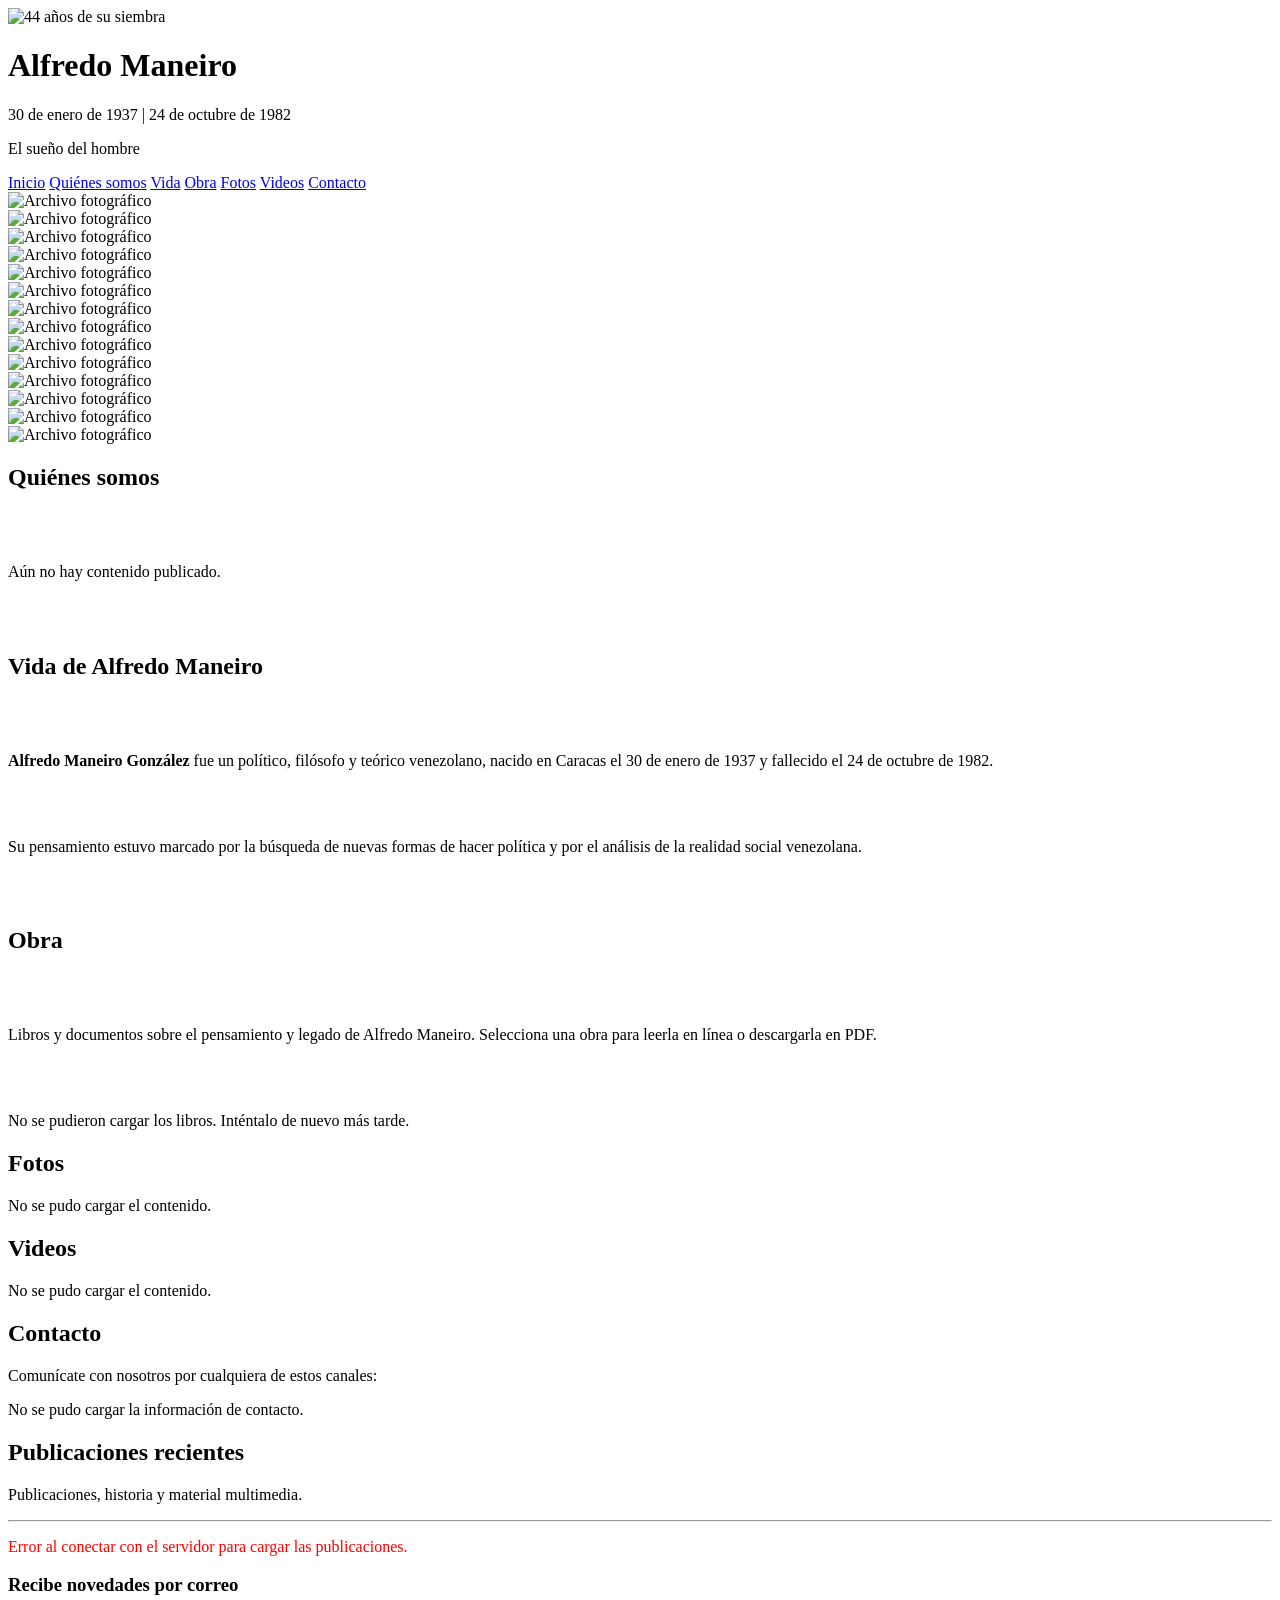
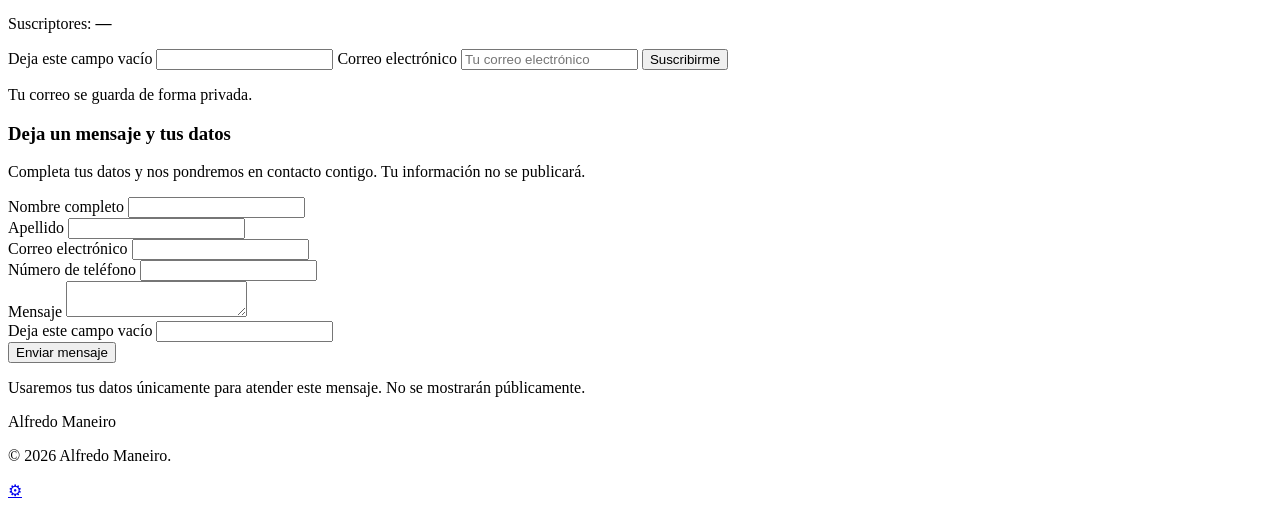
==== index.html @ b064eb0d "Add PDF library to Obras on Render branch" ====
<!DOCTYPE html>
<html lang="es">
<head>
    <meta charset="UTF-8">
    <meta name="viewport" content="width=device-width, initial-scale=1.0">
    <meta name="description" content="Vida, obra, pensamiento y legado de Alfredo Maneiro. Biografía, publicaciones y archivos multimedia.">
    <title>Alfredo Maneiro</title>
    <link rel="canonical" href="https://alfredomaneiro.org.ve/">
    <meta property="og:type" content="website">
    <meta property="og:site_name" content="Alfredo Maneiro">
    <meta property="og:title" content="Alfredo Maneiro">
    <meta property="og:description" content="Vida, obra, pensamiento y legado de Alfredo Maneiro. Biografía, publicaciones y archivos multimedia.">
    <meta property="og:url" content="https://alfredomaneiro.org.ve/">
    <meta property="og:image" content="https://alfredomaneiro.org.ve/assets/logo_siembra.jpeg">
    <meta name="twitter:card" content="summary">
    <meta name="twitter:title" content="Alfredo Maneiro">
    <meta name="twitter:description" content="Vida, obra, pensamiento y legado de Alfredo Maneiro. Biografía, publicaciones y archivos multimedia.">
    <meta name="twitter:image" content="https://alfredomaneiro.org.ve/assets/logo_siembra.jpeg">
    <script type="application/ld+json">
    {
        "@context": "https://schema.org",
        "@type": "WebSite",
        "name": "Alfredo Maneiro",
        "url": "https://alfredomaneiro.org.ve/"
    }
    </script>
    <link rel="stylesheet" href="/assets/style.css">
</head>
<body>
    <header class="header-institucional">
        <img class="header-logo" src="/assets/logo_siembra.jpeg" alt="44 años de su siembra">
        <div class="header-contenido">
            <h1>Alfredo Maneiro</h1>
            <p>30 de enero de 1937 | 24 de octubre de 1982</p>
            <p class="header-lema">El sueño del hombre</p>
        </div>
    </header>

    <nav class="menu-navegacion" aria-label="Navegación principal">
        <a href="#inicio" class="tab-activo" onclick="activarTab(this); navegarSeccion(''); return false;">Inicio</a>
        <a href="#quienes-somos" onclick="activarTab(this); navegarSeccion('quienes-somos'); return false;">Quiénes somos</a>
        <a href="#vida" onclick="activarTab(this); navegarSeccion('vida'); return false;">Vida</a>
        <a href="#obra" onclick="activarTab(this); navegarSeccion('obra'); return false;">Obra</a>
        <a href="#fotos" onclick="activarTab(this); navegarSeccion('fotos'); return false;">Fotos</a>
        <a href="#videos" onclick="activarTab(this); navegarSeccion('videos'); return false;">Videos</a>
        <a href="#contacto-seccion" onclick="activarTab(this); navegarSeccion('contacto-seccion'); return false;">Contacto</a>
    </nav>

    <div class="carrusel-container" aria-label="Archivo fotográfico">
        <div class="carrusel-track">
            <div class="foto-caja"><img src="/assets/neiro1.jpeg" alt="Archivo fotográfico"></div>
            <div class="foto-caja"><img src="/assets/maneiro2.jpeg" alt="Archivo fotográfico"></div>
            <div class="foto-caja"><img src="/assets/maneiro3.jpeg" alt="Archivo fotográfico"></div>
            <div class="foto-caja"><img src="/assets/maneiro4.jpeg" alt="Archivo fotográfico"></div>
            <div class="foto-caja"><img src="/assets/maneiro5.jpeg" alt="Archivo fotográfico"></div>
            <div class="foto-caja"><img src="/assets/maneiro7.jpeg" alt="Archivo fotográfico"></div>
            <div class="foto-caja"><img src="/assets/maneiro8.jpeg" alt="Archivo fotográfico"></div>
            <div class="foto-caja"><img src="/assets/neiro1.jpeg" alt="Archivo fotográfico"></div>
            <div class="foto-caja"><img src="/assets/maneiro2.jpeg" alt="Archivo fotográfico"></div>
            <div class="foto-caja"><img src="/assets/maneiro3.jpeg" alt="Archivo fotográfico"></div>
            <div class="foto-caja"><img src="/assets/maneiro4.jpeg" alt="Archivo fotográfico"></div>
            <div class="foto-caja"><img src="/assets/maneiro5.jpeg" alt="Archivo fotográfico"></div>
            <div class="foto-caja"><img src="/assets/maneiro7.jpeg" alt="Archivo fotográfico"></div>
            <div class="foto-caja"><img src="/assets/maneiro8.jpeg" alt="Archivo fotográfico"></div>
        </div>
    </div>

    <section id="quienes-somos" class="seccion-fija">
        <div class="seccion-header"><h2>Quiénes somos</h2></div>
        <div id="contenido-quienes-somos" class="contenido-seccion" style="white-space:pre-wrap;">
            <p>Aún no hay contenido publicado.</p>
        </div>
    </section>

    <section id="vida" class="seccion-fija">
        <div class="seccion-header"><h2>Vida de Alfredo Maneiro</h2></div>
        <div id="contenido-vida" class="contenido-seccion" style="white-space:pre-wrap;">
            <p><strong>Alfredo Maneiro González</strong> fue un político, filósofo y teórico venezolano, nacido en Caracas el 30 de enero de 1937 y fallecido el 24 de octubre de 1982.</p>
            <p>Su pensamiento estuvo marcado por la búsqueda de nuevas formas de hacer política y por el análisis de la realidad social venezolana.</p>
        </div>
    </section>

    <section id="obra" class="seccion-fija">
        <div class="seccion-header"><h2>Obra</h2></div>
        <div id="contenido-obra" class="contenido-seccion" style="white-space:pre-wrap;">
            <p>Libros y documentos sobre el pensamiento y legado de Alfredo Maneiro. Selecciona una obra para leerla en línea o descargarla en PDF.</p>
        </div>
        <div id="lista-obras-pdf" class="lista-obras-pdf" aria-live="polite">
            <p class="mensaje-vacio">Cargando libros PDF...</p>
        </div>
    </section>

    <section id="fotos" class="seccion-fija">
        <div class="seccion-header"><h2>Fotos</h2></div>
        <div id="galeria-fotos" class="galeria-fotos"></div>
    </section>

    <section id="videos" class="seccion-fija">
        <div class="seccion-header"><h2>Videos</h2></div>
        <div id="galeria-videos" class="galeria-videos"></div>
    </section>

    <section id="contacto-seccion" class="seccion-fija">
        <div class="seccion-header"><h2>Contacto</h2></div>
        <p class="contacto-intro">Comunícate con nosotros por cualquiera de estos canales:</p>
        <div id="contacto-canales" class="contacto-canales" aria-live="polite">
            <p class="mensaje-vacio">Cargando canales de contacto...</p>
        </div>
    </section>

    <main id="inicio" class="contenido-principal active">
        <section class="seccion-publicaciones">
            <h2>Publicaciones recientes</h2>
            <p class="bienvenida">Publicaciones, historia y material multimedia.</p>
            <hr class="divisor">
            <div id="contenedor-noticias-admin">
                <p class="mensaje-vacio">Cargando publicaciones...</p>
            </div>
            <section class="suscripcion-seccion" aria-labelledby="titulo-suscripcion">
                <div class="suscripcion-texto">
                    <h3 id="titulo-suscripcion">Recibe novedades por correo</h3>
                    <p>Suscriptores: <strong id="total-suscriptores">...</strong></p>
                </div>
                <form id="form-suscripcion" class="form-suscripcion">
                    <label class="campo-oculto" for="sitio-web-suscripcion">Deja este campo vacío</label>
                    <input id="sitio-web-suscripcion" name="sitio-web" type="text" tabindex="-1" autocomplete="off" class="campo-oculto" aria-hidden="true">
                    <label class="campo-oculto" for="email-suscripcion">Correo electrónico</label>
                    <input id="email-suscripcion" name="email" type="email" placeholder="Tu correo electrónico" autocomplete="email" maxlength="254" required>
                    <button type="submit" class="btn-suscribir">Suscribirme</button>
                </form>
                <p class="nota-privacidad-suscripcion">Tu correo se guarda de forma privada.</p>
                <p id="estado-suscripcion" class="estado-suscripcion" aria-live="polite"></p>
            </section>
            <div class="formulario-contacto">
                <h3>Deja un mensaje y tus datos</h3>
                <p class="formulario-contacto-intro">Completa tus datos y nos pondremos en contacto contigo. Tu información no se publicará.</p>
                <form id="form-mensaje-contacto" class="form-mensaje-contacto">
                    <div class="campo-mensaje-contacto">
                        <label for="contacto-nombre-completo">Nombre completo</label>
                        <input id="contacto-nombre-completo" name="nombre_completo" type="text" autocomplete="name" maxlength="120" required>
                    </div>
                    <div class="campo-mensaje-contacto">
                        <label for="contacto-apellido">Apellido</label>
                        <input id="contacto-apellido" name="apellido" type="text" autocomplete="family-name" maxlength="100" required>
                    </div>
                    <div class="campo-mensaje-contacto">
                        <label for="contacto-email-visitante">Correo electrónico</label>
                        <input id="contacto-email-visitante" name="email" type="email" autocomplete="email" maxlength="254" required>
                    </div>
                    <div class="campo-mensaje-contacto">
                        <label for="contacto-telefono">Número de teléfono</label>
                        <input id="contacto-telefono" name="telefono" type="tel" autocomplete="tel" maxlength="32" required>
                    </div>
                    <div class="campo-mensaje-contacto campo-mensaje-contacto-ancho">
                        <label for="contacto-mensaje-visitante">Mensaje</label>
                        <textarea id="contacto-mensaje-visitante" name="mensaje" maxlength="3000" required></textarea>
                    </div>
                    <div class="campo-trampa-contacto" aria-hidden="true">
                        <label for="contacto-sitio-web">Deja este campo vacío</label>
                        <input id="contacto-sitio-web" name="sitio_web" type="text" tabindex="-1" autocomplete="off">
                    </div>
                    <button type="submit" class="btn-enviar-mensaje">Enviar mensaje</button>
                </form>
                <p id="estado-mensaje-contacto" class="estado-mensaje-contacto" aria-live="polite"></p>
                <p class="nota-privacidad-contacto">Usaremos tus datos únicamente para atender este mensaje. No se mostrarán públicamente.</p>
            </div>
        </section>
    </main>

    <footer class="footer-institucional">
        <div class="footer-container">
            <div class="footer-info">
                <p class="marca-nombre">Alfredo Maneiro</p>
                <p>&copy; 2026 Alfredo Maneiro.</p>
            </div>
        </div>
    </footer>

    <a href="/admin" class="btn-flotante-admin" title="Panel de administración" aria-label="Panel de administración">⚙</a>

    <script src="https://cdn.jsdelivr.net/npm/@supabase/supabase-js@2"></script>
    <!-- SCRIPT DE JAVASCRIPT -->
    <script>
        function navegarSeccion(hash) {
            var secciones = document.querySelectorAll('.seccion-fija');
            var mainContent = document.querySelector('.contenido-principal');
            var carrusel = document.querySelector('.carrusel-container');
            var seccionEncontrada = false;

            secciones.forEach(function(s) {
                if (s.id === hash) {
                    s.classList.add('active');
                    seccionEncontrada = true;
                } else {
                    s.classList.remove('active');
                }
            });

            if (!seccionEncontrada) {
                if (mainContent) mainContent.classList.add('active');
                if (carrusel) carrusel.style.display = 'block';
            } else {
                if (mainContent) mainContent.classList.remove('active');
                if (carrusel) carrusel.style.display = 'none';
            }

            if (seccionEncontrada) {
                var sec = document.getElementById(hash);
                if (sec) sec.scrollIntoView({ behavior: 'smooth' });
            }
        }

        function activarTab(element) {
            document.querySelectorAll('.menu-navegacion a').forEach(function(a) {
                a.classList.remove('tab-activo');
            });
            element.classList.add('tab-activo');
        }

        var tiposReaccion = ['like', 'love', 'haha', 'wow', 'sad', 'angry'];
        var emojisReaccion = { like: '👍', love: '❤️', haha: '😂', wow: '😮', sad: '😢', angry: '😡' };
        var labelsReaccion = { like: 'Me gusta', love: 'Me encanta', haha: 'Me divierte', wow: 'Me sorprende', sad: 'Me entristece', angry: 'Me enoja' };

        function cargarReacciones(postId) {
            var key = 'post_' + postId + '_reacciones';
            var defaults = {};
            tiposReaccion.forEach(function(t) { defaults[t] = 0; });
            defaults.userReaccion = null;
            return Object.assign(defaults, JSON.parse(localStorage.getItem(key) || '{}'));
        }

        function guardarReacciones(postId, data) {
            localStorage.setItem('post_' + postId + '_reacciones', JSON.stringify(data));
        }

        function toggleReaccion(postId, tipo) {
            var data = cargarReacciones(postId);
            if (data.userReaccion === tipo) {
                data[tipo]--;
                data.userReaccion = null;
            } else {
                if (data.userReaccion) data[data.userReaccion]--;
                data[tipo]++;
                data.userReaccion = tipo;
            }
            guardarReacciones(postId, data);
            renderizarReacciones(postId);
        }

        function renderizarReacciones(postId) {
            var data = cargarReacciones(postId);
            var contenedor = document.getElementById('reacciones-' + postId);
            if (!contenedor) return;

            contenedor.innerHTML = tiposReaccion.map(function(tipo) {
                var activa = data.userReaccion === tipo;
                var clase = activa ? 'btn-reaccion activo' : 'btn-reaccion';
                return '<button onclick="toggleReaccion(\'' + postId + '\', \'' + tipo + '\')" class="' + clase + '" title="' + labelsReaccion[tipo] + '">' +
                    emojisReaccion[tipo] + ' ' + data[tipo] +
                '</button>';
            }).join('');
        }

        async function agregarComentario(postId) {
            var input = document.getElementById('input-comentario-' + postId);
            var texto = input.value.trim();
            if (!texto || texto.length > 1000) {
                alert("Escribe un comentario de hasta 1000 caracteres.");
                return;
            }

            try {
                var response = await fetch('/api/publicaciones/' + encodeURIComponent(postId) + '/comentarios', {
                    method: 'POST',
                    headers: { 'Content-Type': 'application/json' },
                    body: JSON.stringify({ texto: texto })
                });
                var result = await response.json();
                if (!response.ok || !result.success) {
                    throw new Error(result.error || 'No se pudo guardar el comentario.');
                }
                input.value = '';
                await renderizarComentarios(postId);
            } catch (error) {
                alert(error.message || 'No se pudo guardar el comentario.');
            }
        }

        async function renderizarComentarios(postId) {
            var lista = document.getElementById('lista-comentarios-' + postId);
            var spanContador = document.getElementById('num-comentarios-' + postId);
            if (!lista) return;

            try {
                var response = await fetch('/api/publicaciones/' + encodeURIComponent(postId) + '/comentarios', { cache: 'no-store' });
                var result = await response.json();
                if (!response.ok || !result.success) throw new Error(result.error || 'Error al cargar comentarios.');
                var comentarios = result.comentarios || [];
                lista.innerHTML = comentarios.map(function(c) {
                    var fecha = c.created_at ? new Date(c.created_at).toLocaleString() : '';
                    return '<div class="comentario-item">' +
                        '<strong>' + escaparHtml(c.nombre || 'Visitante') + '</strong>' +
                        '<p>' + escaparHtml(c.texto) + '</p>' +
                        '<small>' + escaparHtml(fecha) + '</small>' +
                    '</div>';
                }).join('');
                if (spanContador) spanContador.textContent = comentarios.length;
            } catch (error) {
                lista.innerHTML = '<p class="estado-comentarios">No se pudieron cargar los comentarios.</p>';
            }
        }

        async function actualizarTotalSuscriptores() {
            var total = document.getElementById('total-suscriptores');
            try {
                var response = await fetch('/api/suscripciones/count', { cache: 'no-store' });
                var result = await response.json();
                if (!response.ok || !result.success) throw new Error('No se pudo cargar el total.');
                total.textContent = Number(result.count).toLocaleString();
            } catch (error) {
                total.textContent = '—';
            }
        }

        function iniciarSuscripciones() {
            var form = document.getElementById('form-suscripcion');
            if (!form) return;
            actualizarTotalSuscriptores();

            form.addEventListener('submit', async function(event) {
                event.preventDefault();
                var email = document.getElementById('email-suscripcion');
                var trampa = document.getElementById('sitio-web-suscripcion');
                var estado = document.getElementById('estado-suscripcion');
                var boton = form.querySelector('button[type="submit"]');
                if (trampa.value) return;
                boton.disabled = true;
                estado.textContent = 'Procesando suscripción...';

                try {
                    var response = await fetch('/api/suscripciones', {
                        method: 'POST',
                        headers: { 'Content-Type': 'application/json' },
                        body: JSON.stringify({ email: email.value })
                    });
                    var result = await response.json();
                    if (!response.ok || !result.success) throw new Error(result.error || 'No se pudo completar la suscripción.');
                    estado.textContent = result.alreadySubscribed
                        ? 'Este correo ya está suscrito.'
                        : '¡Suscripción completada!';
                    email.value = '';
                    await actualizarTotalSuscriptores();
                } catch (error) {
                    estado.textContent = error.message || 'No se pudo completar la suscripción.';
                } finally {
                    boton.disabled = false;
                }
            });
        }

        function iniciarFormularioContacto() {
            var form = document.getElementById('form-mensaje-contacto');
            if (!form) return;

            form.addEventListener('submit', async function(event) {
                event.preventDefault();
                var boton = form.querySelector('button[type="submit"]');
                var estado = document.getElementById('estado-mensaje-contacto');
                var datos = {
                    nombre_completo: document.getElementById('contacto-nombre-completo').value.trim(),
                    apellido: document.getElementById('contacto-apellido').value.trim(),
                    email: document.getElementById('contacto-email-visitante').value.trim(),
                    telefono: document.getElementById('contacto-telefono').value.trim(),
                    mensaje: document.getElementById('contacto-mensaje-visitante').value.trim(),
                    sitio_web: document.getElementById('contacto-sitio-web').value.trim()
                };

                boton.disabled = true;
                estado.textContent = 'Enviando mensaje...';
                estado.className = 'estado-mensaje-contacto';

                try {
                    var response = await fetch('/api/mensajes-contacto', {
                        method: 'POST',
                        headers: { 'Content-Type': 'application/json' },
                        body: JSON.stringify(datos)
                    });
                    var result = await response.json();
                    if (!response.ok || !result.success) {
                        throw new Error(result.error || 'No se pudo enviar el mensaje. Inténtalo de nuevo.');
                    }
                    form.reset();
                    estado.textContent = '¡Mensaje enviado! Usaremos tus datos únicamente para responderte.';
                    estado.classList.add('estado-mensaje-contacto-exito');
                } catch (error) {
                    estado.textContent = error.message || 'No se pudo enviar el mensaje. Inténtalo de nuevo.';
                    estado.classList.add('estado-mensaje-contacto-error');
                } finally {
                    boton.disabled = false;
                }
            });
        }

        function escaparHtml(valor) {
            return String(valor == null ? '' : valor).replace(/[&<>"']/g, function(caracter) {
                return { '&': '&amp;', '<': '&lt;', '>': '&gt;', '"': '&quot;', "'": '&#39;' }[caracter];
            });
        }

        function urlMultimedia(valor) {
            try {
                if (valor == null) return '';
                var valorLimpio = String(valor).trim();
                if (!valorLimpio || /^(?:null|undefined)$/i.test(valorLimpio)) return '';
                var url = new URL(valorLimpio, window.location.origin);
                return url.protocol === 'http:' || url.protocol === 'https:' ? url.href : '';
            } catch (error) {
                return '';
            }
        }

        async function renderizarNoticias() {
            var contenedor = document.getElementById('contenedor-noticias-admin');
            if (!contenedor) return;

            try {
                var response = await fetch('/api/publicaciones?seccion=inicio', { cache: 'no-store' });
                if (!response.ok) {
                    throw new Error('No se pudieron cargar las publicaciones.');
                }
                var resultado = await response.json();
                var noticiasAdmin = (resultado.success ? resultado.publicaciones : []).filter(function(publicacion) {
                    return Boolean(
                        (publicacion.titulo && publicacion.titulo.trim()) ||
                        (publicacion.texto && publicacion.texto.trim()) ||
                        publicacion.mediaUrl
                    );
                }).sort(function(a, b) {
                    return new Date(b.fecha).getTime() - new Date(a.fecha).getTime();
                });

                if (!noticiasAdmin || noticiasAdmin.length === 0) {
                    contenedor.innerHTML = '<p class="mensaje-vacio">No hay publicaciones recientes en este momento.</p>';
                    return;
                }

                var htmlTotal = '';
                for (var i = 0; i < noticiasAdmin.length; i++) {
                    var n = noticiasAdmin[i];
                    var tituloLimpio = 'post';
                    if (n.titulo) {
                        tituloLimpio = n.titulo.replace(/\s+/g, '_');
                    }
                    var postId = n.id || (tituloLimpio + '_' + i);
                    var postIdSeguro = String(postId).replace(/[^a-zA-Z0-9_-]/g, '_');
                    var tituloHtml = escaparHtml(n.titulo || '');
                    var textoHtml = escaparHtml(n.texto || '');
                    var mediaUrl = urlMultimedia(n.mediaUrl);
                    var esVideo = n.mediaType === 'video' || /\.(mp4|m4v|mov|webm)(?:$|[?#])/i.test(mediaUrl);

                    var html = '<div class="post-card">' +
                        '<div class="post-header">' +
                            '<span class="post-badge">' + (esVideo ? 'Video' : 'Publicación') + '</span>' +
                            '<span class="post-date">' + escaparHtml(n.fecha || '') + '</span>' +
                        '</div>' +
                        '<h3>' + tituloHtml + '</h3>' +
                        '<p class="post-texto">' + textoHtml + '</p>';

                    if (mediaUrl && esVideo) {
                        html += '<video src="' + escaparHtml(mediaUrl) + '" controls playsinline preload="metadata" class="post-media-video" style="width:100%; border-radius:8px; margin-top:10px;"></video>';
                    } else if (mediaUrl && n.mediaType === 'image') {
                        html += '<img src="' + escaparHtml(mediaUrl) + '" alt="' + tituloHtml + '" class="post-media-img" style="width:100%; border-radius:8px; margin-top:10px;">';
                    }

                    html += '<div id="reacciones-' + postIdSeguro + '" class="reacciones-container"></div>' +
                            '<div class="seccion-comentarios-post">' +
                                '<span class="label-comentarios">💬 <span id="num-comentarios-' + postIdSeguro + '">0</span> comentarios</span>' +
                                '<div id="lista-comentarios-' + postIdSeguro + '" class="lista-comentarios"></div>' +
                                '<div class="form-comentario">' +
                                    '<input type="text" id="input-comentario-' + postIdSeguro + '" placeholder="Escribe un comentario..." class="input-comentario">' +
                                    '<button onclick="agregarComentario(\'' + postIdSeguro + '\')" class="btn-comentar">Comentar</button>' +
                                '</div>' +
                            '</div>' +
                        '</div>';
                    htmlTotal += html;
                }

                contenedor.innerHTML = htmlTotal;

                for (var j = 0; j < noticiasAdmin.length; j++) {
                    var nItem = noticiasAdmin[j];
                    var idItem = nItem.id || ('post_' + j);
                    var idSeguro = String(idItem).replace(/[^a-zA-Z0-9_-]/g, '_');
                    renderizarReacciones(idSeguro);
                    renderizarComentarios(idSeguro);
                }
            } catch (error) {
                console.error('Error al cargar publicaciones:', error);
                contenedor.innerHTML = '<p class="mensaje-vacio" style="color: red;">Error al conectar con el servidor para cargar las publicaciones.</p>';
            }
        }

        async function renderizarGaleria(seccion, idContenedor, tipo) {
            var contenedor = document.getElementById(idContenedor);
            if (!contenedor) return;

            try {
                var response = await fetch('/api/publicaciones?seccion=' + encodeURIComponent(seccion), { cache: 'no-store' });
                if (!response.ok) throw new Error('HTTP ' + response.status);
                var data = await response.json();
                var publicaciones = data.success ? data.publicaciones : [];
                if (!publicaciones.length) {
                    contenedor.innerHTML = '<p class="mensaje-vacio">No hay contenido publicado todavía.</p>';
                    return;
                }

                contenedor.innerHTML = publicaciones.map(function(publicacion) {
                    var mediaUrl = urlMultimedia(publicacion.mediaUrl);
                    if (!mediaUrl) return '';
                    var titulo = escaparHtml(publicacion.titulo || '');
                    if (tipo === 'video') {
                        return '<div class="video-item"><video src="' + escaparHtml(mediaUrl) + '" controls preload="metadata"></video><small>' + titulo + '</small></div>';
                        } else {
                        return '<div class="foto-item"><img src="' + escaparHtml(mediaUrl) + '" alt="' + titulo + '"><small>' + titulo + '</small></div>';
                        }
                }).join('');
            } catch (error) {
                console.error('Error al cargar la galería:', error);
                contenedor.innerHTML = '<p class="mensaje-vacio">No se pudo cargar el contenido.</p>';
            }
        }

        function crearTarjetaContacto(icono, titulo, detalle, href) {
            return '<a class="contacto-tarjeta" href="' + escaparHtml(href) + '" target="_blank" rel="noopener noreferrer">' +
                '<span class="contacto-icono" aria-hidden="true">' + escaparHtml(icono) + '</span>' +
                '<span class="contacto-detalle"><strong>' + escaparHtml(titulo) + '</strong><small>' + escaparHtml(detalle) + '</small></span>' +
                '<span class="contacto-flecha" aria-hidden="true">↗</span>' +
            '</a>';
        }

        async function renderizarContacto() {
            var contenedor = document.getElementById('contacto-canales');
            if (!contenedor) return;
            try {
                var response = await fetch('/api/contacto-publico', { cache: 'no-store' });
                var result = await response.json();
                if (!response.ok || !result.success) throw new Error(result.error || 'No se pudieron cargar los canales.');
                var contacto = result.contacto || {};
                var tarjetas = [];

                if (contacto.whatsapp) {
                    var numero = String(contacto.whatsapp).replace(/\D/g, '');
                    if (numero.length >= 7) tarjetas.push(crearTarjetaContacto('☎', 'WhatsApp', contacto.whatsapp, 'https://wa.me/' + numero));
                }
                if (contacto.email) {
                    tarjetas.push(crearTarjetaContacto('@', 'Correo electrónico', contacto.email, 'mailto:' + contacto.email));
                }
                if (contacto.messenger_url) {
                    var messenger = urlMultimedia(contacto.messenger_url);
                    if (messenger) tarjetas.push(crearTarjetaContacto('➤', 'Facebook Messenger', 'Enviar un mensaje', messenger));
                }
                if (contacto.tiktok_handle) {
                    var usuarioTikTok = String(contacto.tiktok_handle).replace(/^@/, '');
                    tarjetas.push(crearTarjetaContacto('♪', 'TikTok', '@' + usuarioTikTok, 'https://www.tiktok.com/@' + encodeURIComponent(usuarioTikTok)));
                }

                contenedor.innerHTML = tarjetas.length
                    ? tarjetas.join('')
                    : '<p class="mensaje-vacio">Los canales de contacto todavía no están configurados.</p>';
            } catch (error) {
                console.error('No se pudieron cargar los canales de contacto:', error);
                contenedor.innerHTML = '<p class="mensaje-vacio">No se pudo cargar la información de contacto.</p>';
            }
        }

        var realtimeActivo = false;

        async function renderizarObrasPdf() {
            var contenedor = document.getElementById('lista-obras-pdf');
            if (!contenedor) return;
            try {
                var response = await fetch('/api/publicaciones?seccion=obra', { cache: 'no-store' });
                var result = await response.json();
                if (!response.ok || !result.success) throw new Error(result.error || 'No se pudieron cargar las obras.');
                var obras = (result.publicaciones || []).filter(function(obra) {
                    return obra.mediaType === 'pdf' && Boolean(urlMultimedia(obra.mediaUrl));
                });
                if (!obras.length) {
                    contenedor.innerHTML = '<p class="mensaje-vacio">Próximamente se publicarán libros y documentos en PDF.</p>';
                    return;
                }
                contenedor.innerHTML = obras.map(function(obra) {
                    var pdfUrl = urlMultimedia(obra.mediaUrl);
                    var tituloPlano = obra.titulo || 'Obra de Alfredo Maneiro';
                    var titulo = escaparHtml(tituloPlano);
                    var descripcion = escaparHtml(obra.texto || 'Libro o documento de Alfredo Maneiro.');
                    var nombre = tituloPlano.replace(/[^a-zA-Z0-9._-]+/g, '_').slice(0, 80) + '.pdf';
                    var descarga = new URL(pdfUrl);
                    descarga.searchParams.set('download', nombre);
                    return '<article class="obra-pdf-card">' +
                        '<div class="obra-pdf-cabecera"><span class="obra-pdf-etiqueta">PDF</span><h3>' + titulo + '</h3></div>' +
                        '<p class="obra-pdf-descripcion">' + descripcion + '</p>' +
                        '<div class="obra-pdf-acciones">' +
                            '<a class="obra-pdf-leer" href="' + escaparHtml(pdfUrl) + '" target="_blank" rel="noopener noreferrer">Leer en línea</a>' +
                            '<a class="obra-pdf-descargar" href="' + escaparHtml(descarga.href) + '">Descargar PDF</a>' +
                        '</div>' +
                    '</article>';
                }).join('');
            } catch (error) {
                console.error('No se pudieron cargar las obras PDF:', error);
                contenedor.innerHTML = '<p class="mensaje-vacio">No se pudieron cargar los libros. Inténtalo de nuevo más tarde.</p>';
            }
        }

        async function renderizarSeccionesEditoriales() {
            try {
                var response = await fetch('/api/secciones', { cache: 'no-store' });
                if (!response.ok) throw new Error('HTTP ' + response.status);
                var resultado = await response.json();
                if (!resultado.success) throw new Error(resultado.error || 'Error al cargar las secciones.');

                var contenido = resultado.secciones || {};
                var archivos = resultado.archivos || {};
                ['vida', 'obra', 'quienes-somos'].forEach(function(seccion) {
                    var destino = document.getElementById('contenido-' + seccion);
                    var texto = contenido[seccion];
                    if (destino && typeof texto === 'string') {
                        var textoObra = seccion === 'obra' && texto.length > 1000
                            ? 'Libros y documentos sobre el pensamiento y legado de Alfredo Maneiro. Selecciona una obra para leerla en línea o descargarla en PDF.'
                            : texto;
                        destino.textContent = textoObra.trim() ? textoObra : 'Aún no hay contenido publicado.';
                        var imagenUrl = urlMultimedia(archivos[seccion]);
                        if (imagenUrl) {
                            var imagen = document.createElement('img');
                            imagen.className = 'imagen-seccion-editorial';
                            imagen.src = imagenUrl;
                            imagen.alt = 'Imagen ilustrativa de ' + seccion;
                            imagen.loading = 'lazy';
                            imagen.style.display = 'block';
                            imagen.style.maxWidth = '100%';
                            imagen.style.height = 'auto';
                            imagen.style.borderRadius = '8px';
                            imagen.style.margin = '0 0 14px';
                            destino.insertBefore(imagen, destino.firstChild);
                        }
                    }
                });
            } catch (error) {
                console.error('No se pudo cargar el contenido editorial:', error);
            }
        }

        function actualizarContenidoPublico() {
            renderizarSeccionesEditoriales();
            renderizarObrasPdf();
            renderizarNoticias();
            renderizarGaleria('fotos', 'galeria-fotos', 'image');
            renderizarGaleria('videos', 'galeria-videos', 'video');
            renderizarContacto();
        }

        function actualizarComentariosPublicos() {
            document.querySelectorAll('.lista-comentarios[id]').forEach(function(lista) {
                var prefijo = 'lista-comentarios-';
                if (lista.id.indexOf(prefijo) === 0) {
                    renderizarComentarios(lista.id.slice(prefijo.length));
                }
            });
        }

        async function iniciarRealtime() {
            try {
                var respuesta = await fetch('/api/public-config', { cache: 'no-store' });
                var config = await respuesta.json();
                if (!respuesta.ok || !config.realtimeEnabled || !window.supabase) return;

                var clienteRealtime = window.supabase.createClient(
                    config.supabaseUrl,
                    config.supabaseAnonKey
                );
                clienteRealtime
                    .channel('publicaciones-en-vivo')
                    .on('postgres_changes', {
                        event: '*',
                        schema: 'public',
                        table: 'publicaciones'
                    }, actualizarContenidoPublico)
                    .on('postgres_changes', {
                        event: '*',
                        schema: 'public',
                        table: 'comentarios'
                    }, actualizarComentariosPublicos)
                    .on('postgres_changes', {
                        event: '*',
                        schema: 'public',
                        table: 'contenido_secciones'
                    }, renderizarSeccionesEditoriales)
                    .on('postgres_changes', {
                        event: '*',
                        schema: 'public',
                        table: 'contacto_publico'
                    }, renderizarContacto)
                    .subscribe(function(estado) {
                        realtimeActivo = estado === 'SUBSCRIBED';
                    });
            } catch (error) {
                console.warn('Realtime no está disponible; se usará la actualización periódica.', error);
            }
        }

        document.addEventListener('DOMContentLoaded', function() {
            actualizarContenidoPublico();
            renderizarContacto();
            iniciarFormularioContacto();
            iniciarSuscripciones();
            iniciarRealtime();
            window.setInterval(function() {
                if (document.visibilityState === 'visible' && !realtimeActivo) {
                    actualizarContenidoPublico();
                }
            }, 15000);
        });
    </script>
</body>
</html>
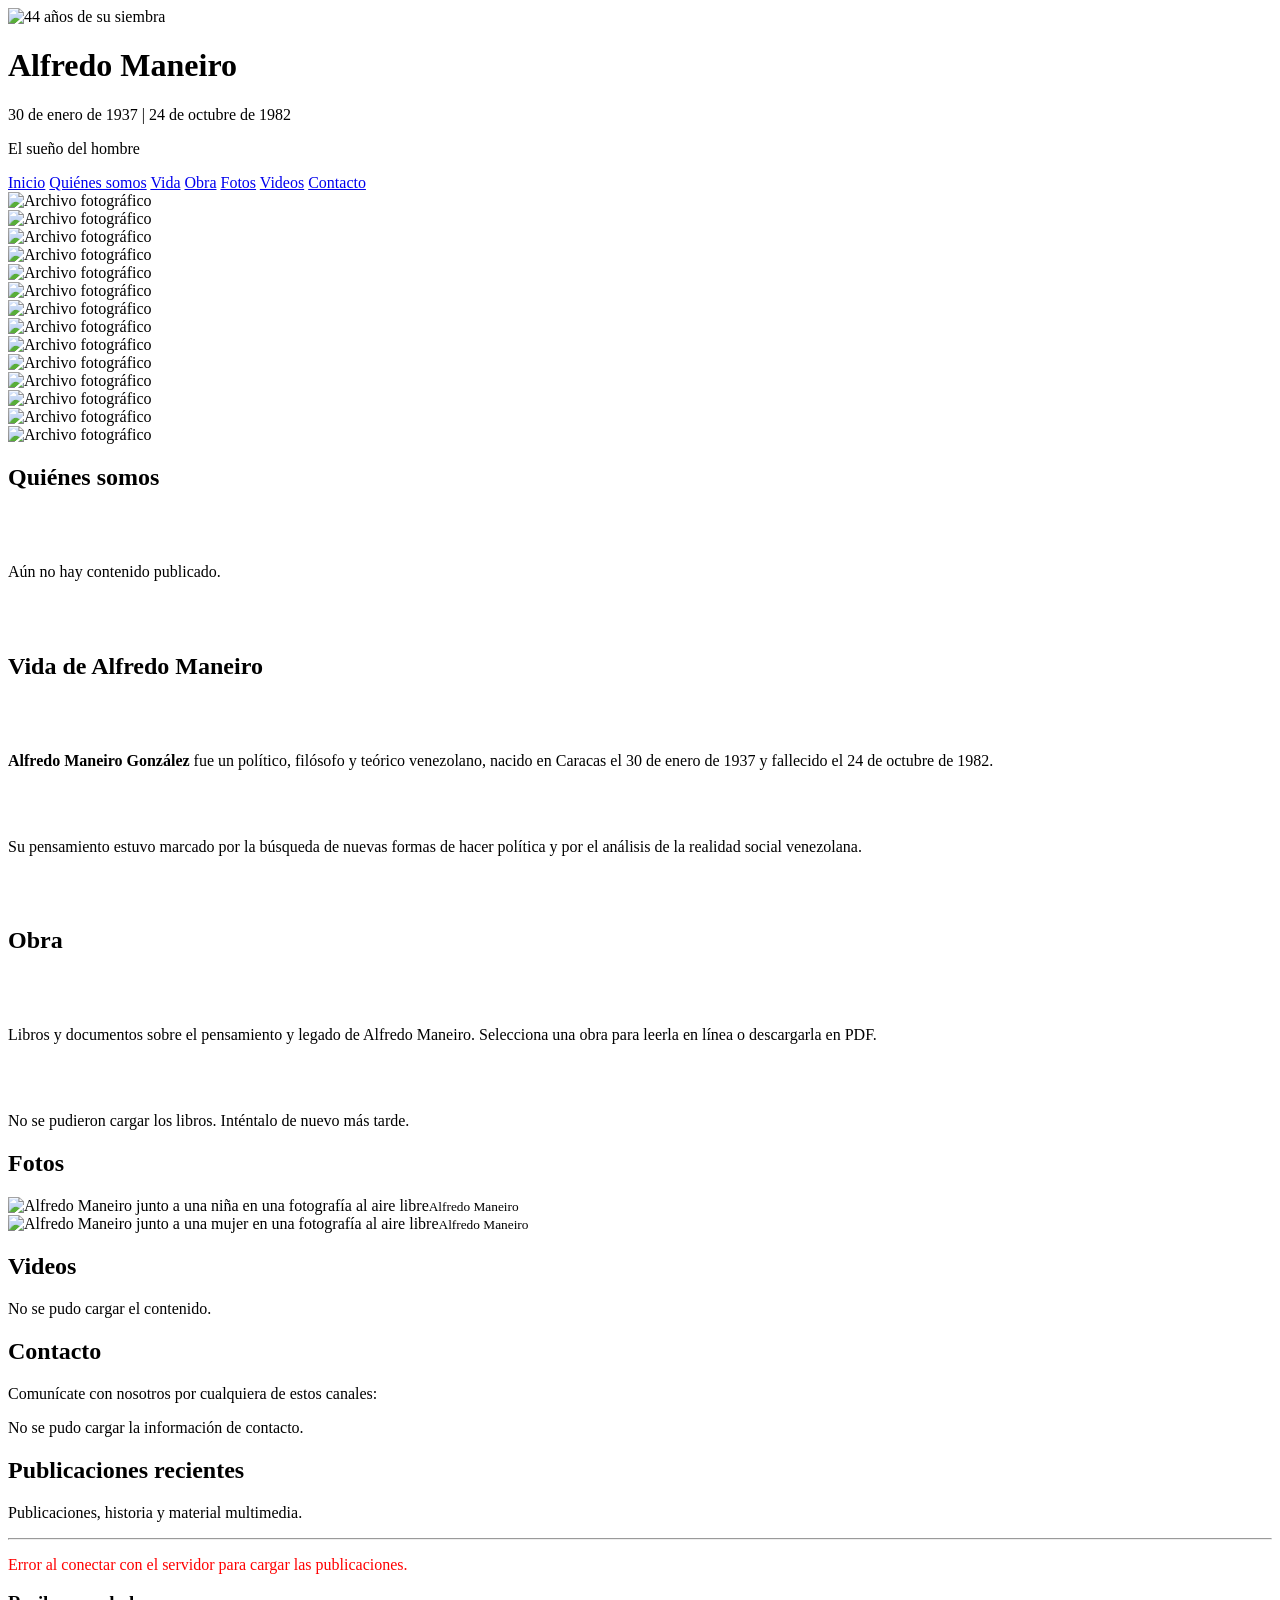
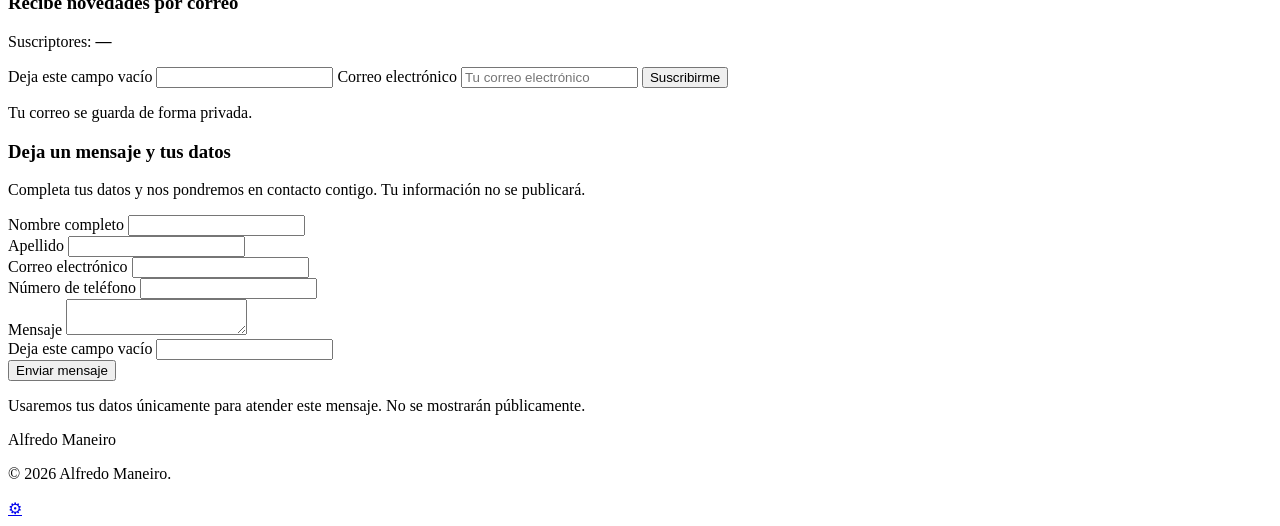
==== commit f7978d7f: "Add two photos and enlarge gallery display" ====
--- a/index.html
+++ b/index.html
@@ -417,9 +417,22 @@
             } catch (error) {
                 return '';
             }
-        }
-
-        async function renderizarNoticias() {
+        }
+
+        function toggleArticulo(postIdSeguro) {
+            var resumen = document.getElementById('resumen-' + postIdSeguro);
+            var completo = document.getElementById('completo-' + postIdSeguro);
+            var boton = document.getElementById('leer-mas-' + postIdSeguro);
+            if (!resumen || !completo || !boton) return;
+
+            var expandido = boton.getAttribute('aria-expanded') === 'true';
+            resumen.hidden = !expandido;
+            completo.hidden = expandido;
+            boton.setAttribute('aria-expanded', String(!expandido));
+            boton.textContent = expandido ? 'Leer más' : 'Leer menos';
+        }
+
+        async function renderizarNoticias() {
             var contenedor = document.getElementById('contenedor-noticias-admin');
             if (!contenedor) return;
 
@@ -452,19 +465,35 @@
                         tituloLimpio = n.titulo.replace(/\s+/g, '_');
                     }
                     var postId = n.id || (tituloLimpio + '_' + i);
-                    var postIdSeguro = String(postId).replace(/[^a-zA-Z0-9_-]/g, '_');
-                    var tituloHtml = escaparHtml(n.titulo || '');
-                    var textoHtml = escaparHtml(n.texto || '');
-                    var mediaUrl = urlMultimedia(n.mediaUrl);
-                    var esVideo = n.mediaType === 'video' || /\.(mp4|m4v|mov|webm)(?:$|[?#])/i.test(mediaUrl);
-
-                    var html = '<div class="post-card">' +
+                    var postIdSeguro = String(postId).replace(/[^a-zA-Z0-9_-]/g, '_');
+                    var tituloHtml = escaparHtml(n.titulo || '');
+                    var textoHtml = escaparHtml(n.texto || '');
+                    var textoOriginal = String(n.texto || '').trim();
+                    var limiteResumen = 320;
+                    var necesitaLeerMas = textoOriginal.length > limiteResumen;
+                    var textoResumen = textoOriginal;
+                    if (necesitaLeerMas) {
+                        var corteResumen = textoOriginal.lastIndexOf(' ', limiteResumen);
+                        if (corteResumen < 180) corteResumen = limiteResumen;
+                        textoResumen = textoOriginal.slice(0, corteResumen).replace(/\s+$/, '') + '…';
+                    }
+                    var mediaUrl = urlMultimedia(n.mediaUrl);
+                    var esVideo = n.mediaType === 'video' || /\.(mp4|m4v|mov|webm)(?:$|[?#])/i.test(mediaUrl);
+
+                    var html = '<div class="post-card">' +
                         '<div class="post-header">' +
-                            '<span class="post-badge">' + (esVideo ? 'Video' : 'Publicación') + '</span>' +
-                            '<span class="post-date">' + escaparHtml(n.fecha || '') + '</span>' +
-                        '</div>' +
-                        '<h3>' + tituloHtml + '</h3>' +
-                        '<p class="post-texto">' + textoHtml + '</p>';
+                            '<span class="post-badge">' + (esVideo ? 'Video' : 'Publicación') + '</span>' +
+                            '<span class="post-date">' + escaparHtml(n.fecha || '') + '</span>' +
+                        '</div>' +
+                        '<h3>' + tituloHtml + '</h3>' +
+                        '<p class="post-texto">' + (necesitaLeerMas
+                            ? '<span id="resumen-' + postIdSeguro + '">' + escaparHtml(textoResumen) + '</span>' +
+                              '<span id="completo-' + postIdSeguro + '" hidden>' + textoHtml + '</span>'
+                            : textoHtml) + '</p>';
+
+                    if (necesitaLeerMas) {
+                        html += '<button type="button" id="leer-mas-' + postIdSeguro + '" class="btn-leer-mas" aria-controls="completo-' + postIdSeguro + '" aria-expanded="false" onclick="toggleArticulo(\'' + postIdSeguro + '\')">Leer más</button>';
+                    }
 
                     if (mediaUrl && esVideo) {
                         html += '<video src="' + escaparHtml(mediaUrl) + '" controls playsinline preload="metadata" class="post-media-video" style="width:100%; border-radius:8px; margin-top:10px;"></video>';
@@ -500,35 +529,58 @@
             }
         }
 
-        async function renderizarGaleria(seccion, idContenedor, tipo) {
-            var contenedor = document.getElementById(idContenedor);
-            if (!contenedor) return;
-
-            try {
-                var response = await fetch('/api/publicaciones?seccion=' + encodeURIComponent(seccion), { cache: 'no-store' });
-                if (!response.ok) throw new Error('HTTP ' + response.status);
-                var data = await response.json();
-                var publicaciones = data.success ? data.publicaciones : [];
-                if (!publicaciones.length) {
-                    contenedor.innerHTML = '<p class="mensaje-vacio">No hay contenido publicado todavía.</p>';
-                    return;
-                }
-
-                contenedor.innerHTML = publicaciones.map(function(publicacion) {
-                    var mediaUrl = urlMultimedia(publicacion.mediaUrl);
-                    if (!mediaUrl) return '';
-                    var titulo = escaparHtml(publicacion.titulo || '');
-                    if (tipo === 'video') {
-                        return '<div class="video-item"><video src="' + escaparHtml(mediaUrl) + '" controls preload="metadata"></video><small>' + titulo + '</small></div>';
-                        } else {
-                        return '<div class="foto-item"><img src="' + escaparHtml(mediaUrl) + '" alt="' + titulo + '"><small>' + titulo + '</small></div>';
-                        }
-                }).join('');
-            } catch (error) {
-                console.error('Error al cargar la galería:', error);
-                contenedor.innerHTML = '<p class="mensaje-vacio">No se pudo cargar el contenido.</p>';
-            }
-        }
+        async function renderizarGaleria(seccion, idContenedor, tipo) {
+            var contenedor = document.getElementById(idContenedor);
+            if (!contenedor) return;
+            var fotosAñadidas = seccion === 'fotos' ? [
+                {
+                    titulo: 'Alfredo Maneiro',
+                    alt: 'Alfredo Maneiro junto a una niña en una fotografía al aire libre',
+                    mediaUrl: '/assets/maneiro-foto-galeria-01.jpg',
+                    mediaType: 'image'
+                },
+                {
+                    titulo: 'Alfredo Maneiro',
+                    alt: 'Alfredo Maneiro junto a una mujer en una fotografía al aire libre',
+                    mediaUrl: '/assets/maneiro-foto-galeria-02.jpg',
+                    mediaType: 'image'
+                }
+            ] : [];
+            var publicaciones = [];
+            var errorCarga = false;
+
+            try {
+                var response = await fetch('/api/publicaciones?seccion=' + encodeURIComponent(seccion), { cache: 'no-store' });
+                if (!response.ok) throw new Error('HTTP ' + response.status);
+                var data = await response.json();
+                publicaciones = data.success ? data.publicaciones : [];
+            } catch (error) {
+                console.error('Error al cargar la galería:', error);
+                errorCarga = true;
+            }
+
+            publicaciones = fotosAñadidas.concat(publicaciones);
+            if (!publicaciones.length) {
+                contenedor.innerHTML = errorCarga
+                    ? '<p class="mensaje-vacio">No se pudo cargar el contenido.</p>'
+                    : '<p class="mensaje-vacio">No hay contenido publicado todavía.</p>';
+                return;
+            }
+
+            contenedor.innerHTML = publicaciones.map(function(publicacion) {
+                var mediaUrl = urlMultimedia(publicacion.mediaUrl);
+                if (!mediaUrl) return '';
+                var titulo = escaparHtml(publicacion.titulo || '');
+                if (tipo === 'video') {
+                    if (publicacion.mediaType === 'youtube') {
+                        return '<div class="video-item video-link-item"><a class="video-youtube-link" href="' + escaparHtml(mediaUrl) + '" target="_blank" rel="noopener noreferrer"><span aria-hidden="true">▶</span><span>Ver video en YouTube</span></a><small>' + titulo + '</small></div>';
+                    }
+                    return '<div class="video-item"><video src="' + escaparHtml(mediaUrl) + '" controls preload="metadata"></video><small>' + titulo + '</small></div>';
+                }
+                var alt = escaparHtml(publicacion.alt || publicacion.titulo || 'Foto de Alfredo Maneiro');
+                return '<div class="foto-item"><img src="' + escaparHtml(mediaUrl) + '" alt="' + alt + '"><small>' + titulo + '</small></div>';
+            }).join('');
+        }
 
         function crearTarjetaContacto(icono, titulo, detalle, href) {
             return '<a class="contacto-tarjeta" href="' + escaparHtml(href) + '" target="_blank" rel="noopener noreferrer">' +
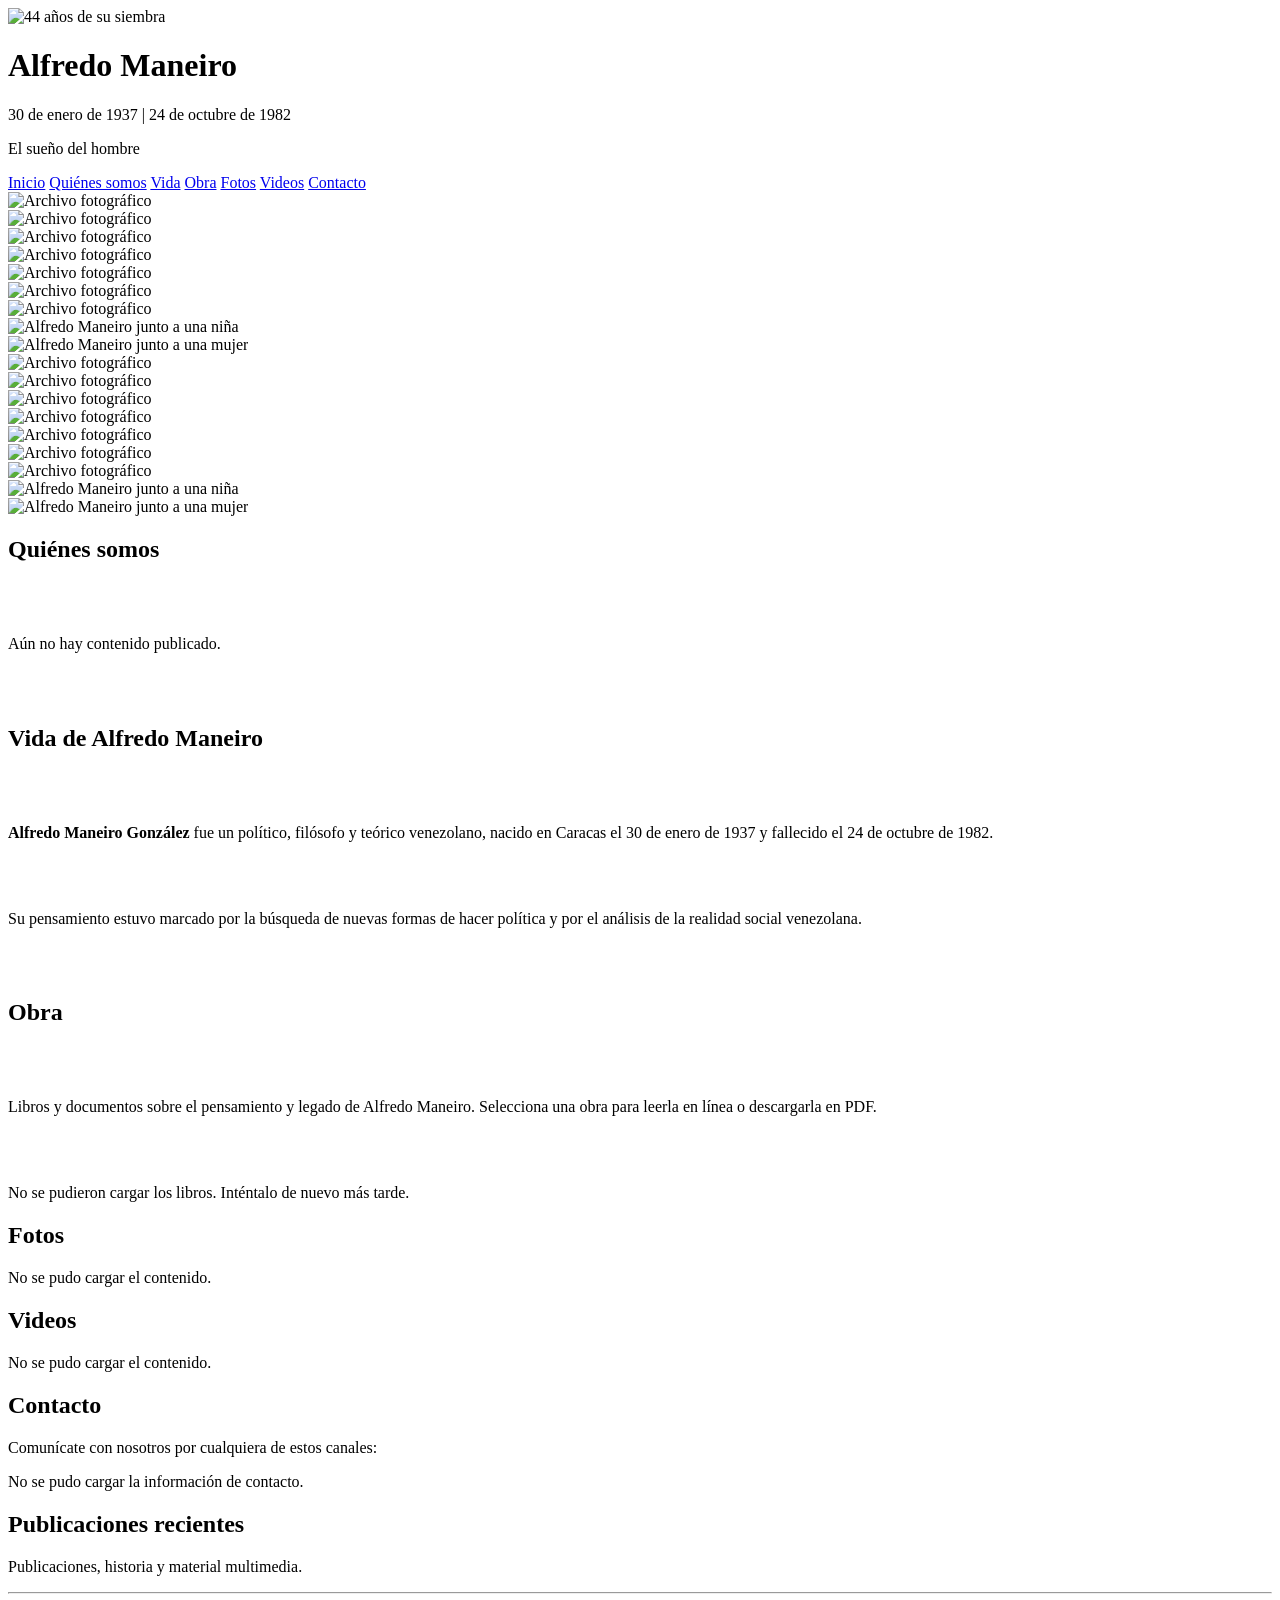
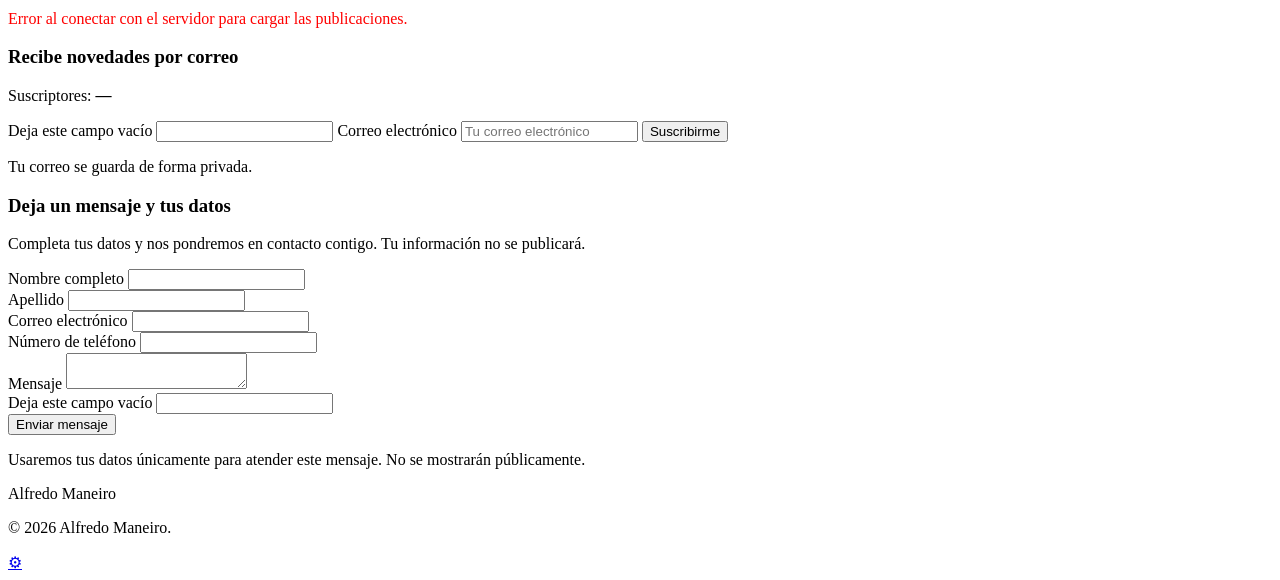
==== commit 9305eb92: "Place new photos in the main carousel" ====
--- a/index.html
+++ b/index.html
@@ -55,6 +55,8 @@
             <div class="foto-caja"><img src="/assets/maneiro5.jpeg" alt="Archivo fotográfico"></div>
             <div class="foto-caja"><img src="/assets/maneiro7.jpeg" alt="Archivo fotográfico"></div>
             <div class="foto-caja"><img src="/assets/maneiro8.jpeg" alt="Archivo fotográfico"></div>
+            <div class="foto-caja"><img src="/assets/maneiro-foto-galeria-01.jpg" alt="Alfredo Maneiro junto a una niña"></div>
+            <div class="foto-caja"><img src="/assets/maneiro-foto-galeria-02.jpg" alt="Alfredo Maneiro junto a una mujer"></div>
             <div class="foto-caja"><img src="/assets/neiro1.jpeg" alt="Archivo fotográfico"></div>
             <div class="foto-caja"><img src="/assets/maneiro2.jpeg" alt="Archivo fotográfico"></div>
             <div class="foto-caja"><img src="/assets/maneiro3.jpeg" alt="Archivo fotográfico"></div>
@@ -62,6 +64,8 @@
             <div class="foto-caja"><img src="/assets/maneiro5.jpeg" alt="Archivo fotográfico"></div>
             <div class="foto-caja"><img src="/assets/maneiro7.jpeg" alt="Archivo fotográfico"></div>
             <div class="foto-caja"><img src="/assets/maneiro8.jpeg" alt="Archivo fotográfico"></div>
+            <div class="foto-caja"><img src="/assets/maneiro-foto-galeria-01.jpg" alt="Alfredo Maneiro junto a una niña"></div>
+            <div class="foto-caja"><img src="/assets/maneiro-foto-galeria-02.jpg" alt="Alfredo Maneiro junto a una mujer"></div>
         </div>
     </div>
 
@@ -529,58 +533,38 @@
             }
         }
 
-        async function renderizarGaleria(seccion, idContenedor, tipo) {
-            var contenedor = document.getElementById(idContenedor);
-            if (!contenedor) return;
-            var fotosAñadidas = seccion === 'fotos' ? [
-                {
-                    titulo: 'Alfredo Maneiro',
-                    alt: 'Alfredo Maneiro junto a una niña en una fotografía al aire libre',
-                    mediaUrl: '/assets/maneiro-foto-galeria-01.jpg',
-                    mediaType: 'image'
-                },
-                {
-                    titulo: 'Alfredo Maneiro',
-                    alt: 'Alfredo Maneiro junto a una mujer en una fotografía al aire libre',
-                    mediaUrl: '/assets/maneiro-foto-galeria-02.jpg',
-                    mediaType: 'image'
-                }
-            ] : [];
-            var publicaciones = [];
-            var errorCarga = false;
-
-            try {
-                var response = await fetch('/api/publicaciones?seccion=' + encodeURIComponent(seccion), { cache: 'no-store' });
-                if (!response.ok) throw new Error('HTTP ' + response.status);
-                var data = await response.json();
-                publicaciones = data.success ? data.publicaciones : [];
-            } catch (error) {
-                console.error('Error al cargar la galería:', error);
-                errorCarga = true;
-            }
-
-            publicaciones = fotosAñadidas.concat(publicaciones);
-            if (!publicaciones.length) {
-                contenedor.innerHTML = errorCarga
-                    ? '<p class="mensaje-vacio">No se pudo cargar el contenido.</p>'
-                    : '<p class="mensaje-vacio">No hay contenido publicado todavía.</p>';
-                return;
-            }
-
-            contenedor.innerHTML = publicaciones.map(function(publicacion) {
-                var mediaUrl = urlMultimedia(publicacion.mediaUrl);
-                if (!mediaUrl) return '';
-                var titulo = escaparHtml(publicacion.titulo || '');
-                if (tipo === 'video') {
-                    if (publicacion.mediaType === 'youtube') {
-                        return '<div class="video-item video-link-item"><a class="video-youtube-link" href="' + escaparHtml(mediaUrl) + '" target="_blank" rel="noopener noreferrer"><span aria-hidden="true">▶</span><span>Ver video en YouTube</span></a><small>' + titulo + '</small></div>';
-                    }
-                    return '<div class="video-item"><video src="' + escaparHtml(mediaUrl) + '" controls preload="metadata"></video><small>' + titulo + '</small></div>';
-                }
-                var alt = escaparHtml(publicacion.alt || publicacion.titulo || 'Foto de Alfredo Maneiro');
-                return '<div class="foto-item"><img src="' + escaparHtml(mediaUrl) + '" alt="' + alt + '"><small>' + titulo + '</small></div>';
-            }).join('');
-        }
+        async function renderizarGaleria(seccion, idContenedor, tipo) {
+            var contenedor = document.getElementById(idContenedor);
+            if (!contenedor) return;
+
+            try {
+                var response = await fetch('/api/publicaciones?seccion=' + encodeURIComponent(seccion), { cache: 'no-store' });
+                if (!response.ok) throw new Error('HTTP ' + response.status);
+                var data = await response.json();
+                var publicaciones = data.success ? data.publicaciones : [];
+                if (!publicaciones.length) {
+                    contenedor.innerHTML = '<p class="mensaje-vacio">No hay contenido publicado todavía.</p>';
+                    return;
+                }
+
+                contenedor.innerHTML = publicaciones.map(function(publicacion) {
+                    var mediaUrl = urlMultimedia(publicacion.mediaUrl);
+                    if (!mediaUrl) return '';
+                    var titulo = escaparHtml(publicacion.titulo || '');
+                    if (tipo === 'video') {
+                        if (publicacion.mediaType === 'youtube') {
+                            return '<div class="video-item video-link-item"><a class="video-youtube-link" href="' + escaparHtml(mediaUrl) + '" target="_blank" rel="noopener noreferrer"><span aria-hidden="true">▶</span><span>Ver video en YouTube</span></a><small>' + titulo + '</small></div>';
+                        }
+                        return '<div class="video-item"><video src="' + escaparHtml(mediaUrl) + '" controls preload="metadata"></video><small>' + titulo + '</small></div>';
+                        } else {
+                        return '<div class="foto-item"><img src="' + escaparHtml(mediaUrl) + '" alt="' + titulo + '"><small>' + titulo + '</small></div>';
+                        }
+                }).join('');
+            } catch (error) {
+                console.error('Error al cargar la galería:', error);
+                contenedor.innerHTML = '<p class="mensaje-vacio">No se pudo cargar el contenido.</p>';
+            }
+        }
 
         function crearTarjetaContacto(icono, titulo, detalle, href) {
             return '<a class="contacto-tarjeta" href="' + escaparHtml(href) + '" target="_blank" rel="noopener noreferrer">' +
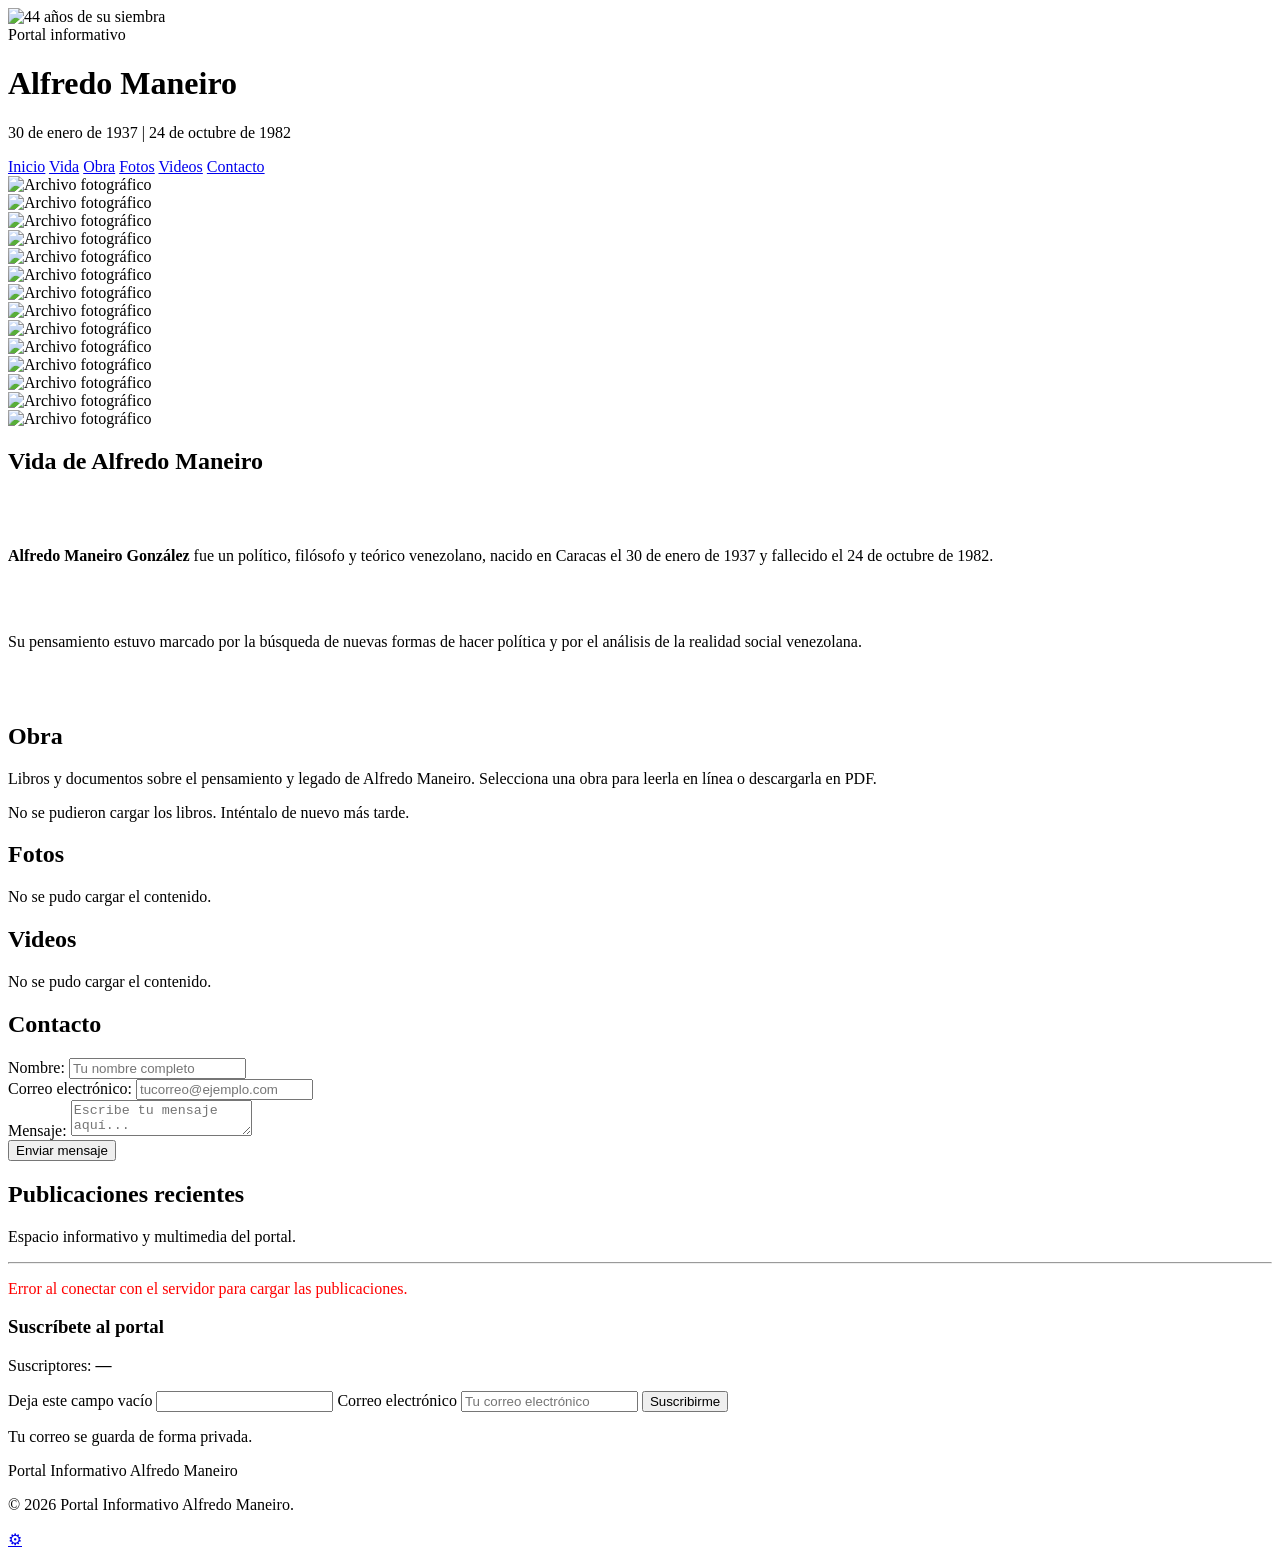
==== commit 42fab52c: "Enlarge visitor carousel and sync published photos" ====
--- a/index.html
+++ b/index.html
@@ -3,80 +3,34 @@
 <head>
     <meta charset="UTF-8">
     <meta name="viewport" content="width=device-width, initial-scale=1.0">
-    <meta name="description" content="Vida, obra, pensamiento y legado de Alfredo Maneiro. Biografía, publicaciones y archivos multimedia.">
-    <title>Alfredo Maneiro</title>
-    <link rel="canonical" href="https://alfredomaneiro.org.ve/">
-    <meta property="og:type" content="website">
-    <meta property="og:site_name" content="Alfredo Maneiro">
-    <meta property="og:title" content="Alfredo Maneiro">
-    <meta property="og:description" content="Vida, obra, pensamiento y legado de Alfredo Maneiro. Biografía, publicaciones y archivos multimedia.">
-    <meta property="og:url" content="https://alfredomaneiro.org.ve/">
-    <meta property="og:image" content="https://alfredomaneiro.org.ve/assets/logo_siembra.jpeg">
-    <meta name="twitter:card" content="summary">
-    <meta name="twitter:title" content="Alfredo Maneiro">
-    <meta name="twitter:description" content="Vida, obra, pensamiento y legado de Alfredo Maneiro. Biografía, publicaciones y archivos multimedia.">
-    <meta name="twitter:image" content="https://alfredomaneiro.org.ve/assets/logo_siembra.jpeg">
-    <script type="application/ld+json">
-    {
-        "@context": "https://schema.org",
-        "@type": "WebSite",
-        "name": "Alfredo Maneiro",
-        "url": "https://alfredomaneiro.org.ve/"
-    }
-    </script>
-    <link rel="stylesheet" href="/assets/style.css">
+    <meta name="description" content="Portal informativo dedicado a Alfredo Maneiro.">
+    <title>Portal Informativo Alfredo Maneiro</title>
+    <link rel="stylesheet" href="/assets/style.css">
 </head>
 <body>
     <header class="header-institucional">
         <img class="header-logo" src="/assets/logo_siembra.jpeg" alt="44 años de su siembra">
         <div class="header-contenido">
-            <h1>Alfredo Maneiro</h1>
-            <p>30 de enero de 1937 | 24 de octubre de 1982</p>
-            <p class="header-lema">El sueño del hombre</p>
-        </div>
+            <div class="header-sub">Portal informativo</div>
+            <h1>Alfredo Maneiro</h1>
+            <p>30 de enero de 1937 | 24 de octubre de 1982</p>
+        </div>
     </header>
 
-    <nav class="menu-navegacion" aria-label="Navegación principal">
-        <a href="#inicio" class="tab-activo" onclick="activarTab(this); navegarSeccion(''); return false;">Inicio</a>
-        <a href="#quienes-somos" onclick="activarTab(this); navegarSeccion('quienes-somos'); return false;">Quiénes somos</a>
-        <a href="#vida" onclick="activarTab(this); navegarSeccion('vida'); return false;">Vida</a>
+    <nav class="menu-navegacion" aria-label="Navegación principal">
+        <a href="#inicio" class="tab-activo" onclick="activarTab(this); navegarSeccion(''); return false;">Inicio</a>
+        <a href="#vida" onclick="activarTab(this); navegarSeccion('vida'); return false;">Vida</a>
         <a href="#obra" onclick="activarTab(this); navegarSeccion('obra'); return false;">Obra</a>
         <a href="#fotos" onclick="activarTab(this); navegarSeccion('fotos'); return false;">Fotos</a>
         <a href="#videos" onclick="activarTab(this); navegarSeccion('videos'); return false;">Videos</a>
         <a href="#contacto-seccion" onclick="activarTab(this); navegarSeccion('contacto-seccion'); return false;">Contacto</a>
     </nav>
 
-    <div class="carrusel-container" aria-label="Archivo fotográfico">
-        <div class="carrusel-track">
-            <div class="foto-caja"><img src="/assets/neiro1.jpeg" alt="Archivo fotográfico"></div>
-            <div class="foto-caja"><img src="/assets/maneiro2.jpeg" alt="Archivo fotográfico"></div>
-            <div class="foto-caja"><img src="/assets/maneiro3.jpeg" alt="Archivo fotográfico"></div>
-            <div class="foto-caja"><img src="/assets/maneiro4.jpeg" alt="Archivo fotográfico"></div>
-            <div class="foto-caja"><img src="/assets/maneiro5.jpeg" alt="Archivo fotográfico"></div>
-            <div class="foto-caja"><img src="/assets/maneiro7.jpeg" alt="Archivo fotográfico"></div>
-            <div class="foto-caja"><img src="/assets/maneiro8.jpeg" alt="Archivo fotográfico"></div>
-            <div class="foto-caja"><img src="/assets/maneiro-foto-galeria-01.jpg" alt="Alfredo Maneiro junto a una niña"></div>
-            <div class="foto-caja"><img src="/assets/maneiro-foto-galeria-02.jpg" alt="Alfredo Maneiro junto a una mujer"></div>
-            <div class="foto-caja"><img src="/assets/neiro1.jpeg" alt="Archivo fotográfico"></div>
-            <div class="foto-caja"><img src="/assets/maneiro2.jpeg" alt="Archivo fotográfico"></div>
-            <div class="foto-caja"><img src="/assets/maneiro3.jpeg" alt="Archivo fotográfico"></div>
-            <div class="foto-caja"><img src="/assets/maneiro4.jpeg" alt="Archivo fotográfico"></div>
-            <div class="foto-caja"><img src="/assets/maneiro5.jpeg" alt="Archivo fotográfico"></div>
-            <div class="foto-caja"><img src="/assets/maneiro7.jpeg" alt="Archivo fotográfico"></div>
-            <div class="foto-caja"><img src="/assets/maneiro8.jpeg" alt="Archivo fotográfico"></div>
-            <div class="foto-caja"><img src="/assets/maneiro-foto-galeria-01.jpg" alt="Alfredo Maneiro junto a una niña"></div>
-            <div class="foto-caja"><img src="/assets/maneiro-foto-galeria-02.jpg" alt="Alfredo Maneiro junto a una mujer"></div>
-        </div>
+    <div class="carrusel-container" aria-label="Archivo fotográfico">
+        <div class="carrusel-track" aria-live="polite"></div>
     </div>
-
-    <section id="quienes-somos" class="seccion-fija">
-        <div class="seccion-header"><h2>Quiénes somos</h2></div>
-        <div id="contenido-quienes-somos" class="contenido-seccion" style="white-space:pre-wrap;">
-            <p>Aún no hay contenido publicado.</p>
-        </div>
-    </section>
-
-    <section id="vida" class="seccion-fija">
+
+    <section id="vida" class="seccion-fija">
         <div class="seccion-header"><h2>Vida de Alfredo Maneiro</h2></div>
         <div id="contenido-vida" class="contenido-seccion" style="white-space:pre-wrap;">
             <p><strong>Alfredo Maneiro González</strong> fue un político, filósofo y teórico venezolano, nacido en Caracas el 30 de enero de 1937 y fallecido el 24 de octubre de 1982.</p>
@@ -84,15 +38,15 @@
         </div>
     </section>
 
-    <section id="obra" class="seccion-fija">
-        <div class="seccion-header"><h2>Obra</h2></div>
-        <div id="contenido-obra" class="contenido-seccion" style="white-space:pre-wrap;">
-            <p>Libros y documentos sobre el pensamiento y legado de Alfredo Maneiro. Selecciona una obra para leerla en línea o descargarla en PDF.</p>
+    <section id="obra" class="seccion-fija">
+        <div class="seccion-header"><h2>Obra</h2></div>
+        <div id="contenido-obra" class="contenido-seccion">
+            <p class="obra-intro">Libros y documentos sobre el pensamiento y legado de Alfredo Maneiro. Selecciona una obra para leerla en línea o descargarla en PDF.</p>
         </div>
         <div id="lista-obras-pdf" class="lista-obras-pdf" aria-live="polite">
             <p class="mensaje-vacio">Cargando libros PDF...</p>
         </div>
-    </section>
+    </section>
 
     <section id="fotos" class="seccion-fija">
         <div class="seccion-header"><h2>Fotos</h2></div>
@@ -104,25 +58,37 @@
         <div id="galeria-videos" class="galeria-videos"></div>
     </section>
 
-    <section id="contacto-seccion" class="seccion-fija">
-        <div class="seccion-header"><h2>Contacto</h2></div>
-        <p class="contacto-intro">Comunícate con nosotros por cualquiera de estos canales:</p>
-        <div id="contacto-canales" class="contacto-canales" aria-live="polite">
-            <p class="mensaje-vacio">Cargando canales de contacto...</p>
-        </div>
-    </section>
+    <section id="contacto-seccion" class="seccion-fija">
+        <div class="seccion-header"><h2>Contacto</h2></div>
+        <form id="form-contacto" onsubmit="enviarMensajeContacto(event)" class="form-contacto-grid">
+            <div class="form-fila">
+                <label for="contacto-nombre">Nombre:</label>
+                <input type="text" id="contacto-nombre" required placeholder="Tu nombre completo">
+            </div>
+            <div class="form-fila">
+                <label for="contacto-correo">Correo electrónico:</label>
+                <input type="email" id="contacto-correo" required placeholder="tucorreo@ejemplo.com">
+            </div>
+            <div class="form-fila">
+                <label for="contacto-mensaje">Mensaje:</label>
+                <textarea id="contacto-mensaje" required placeholder="Escribe tu mensaje aquí..."></textarea>
+            </div>
+            <button type="submit" class="btn-enviar-mensaje">Enviar mensaje</button>
+        </form>
+        <div id="mensaje-exito" class="mensaje-exito" style="display:none; color: green; margin-top: 10px;">¡Mensaje enviado con éxito!</div>
+    </section>
 
     <main id="inicio" class="contenido-principal active">
         <section class="seccion-publicaciones">
             <h2>Publicaciones recientes</h2>
-            <p class="bienvenida">Publicaciones, historia y material multimedia.</p>
+            <p class="bienvenida">Espacio informativo y multimedia del portal.</p>
             <hr class="divisor">
             <div id="contenedor-noticias-admin">
                 <p class="mensaje-vacio">Cargando publicaciones...</p>
             </div>
             <section class="suscripcion-seccion" aria-labelledby="titulo-suscripcion">
                 <div class="suscripcion-texto">
-                    <h3 id="titulo-suscripcion">Recibe novedades por correo</h3>
+                    <h3 id="titulo-suscripcion">Suscríbete al portal</h3>
                     <p>Suscriptores: <strong id="total-suscriptores">...</strong></p>
                 </div>
                 <form id="form-suscripcion" class="form-suscripcion">
@@ -132,50 +98,17 @@
                     <input id="email-suscripcion" name="email" type="email" placeholder="Tu correo electrónico" autocomplete="email" maxlength="254" required>
                     <button type="submit" class="btn-suscribir">Suscribirme</button>
                 </form>
-                <p class="nota-privacidad-suscripcion">Tu correo se guarda de forma privada.</p>
-                <p id="estado-suscripcion" class="estado-suscripcion" aria-live="polite"></p>
-            </section>
-            <div class="formulario-contacto">
-                <h3>Deja un mensaje y tus datos</h3>
-                <p class="formulario-contacto-intro">Completa tus datos y nos pondremos en contacto contigo. Tu información no se publicará.</p>
-                <form id="form-mensaje-contacto" class="form-mensaje-contacto">
-                    <div class="campo-mensaje-contacto">
-                        <label for="contacto-nombre-completo">Nombre completo</label>
-                        <input id="contacto-nombre-completo" name="nombre_completo" type="text" autocomplete="name" maxlength="120" required>
-                    </div>
-                    <div class="campo-mensaje-contacto">
-                        <label for="contacto-apellido">Apellido</label>
-                        <input id="contacto-apellido" name="apellido" type="text" autocomplete="family-name" maxlength="100" required>
-                    </div>
-                    <div class="campo-mensaje-contacto">
-                        <label for="contacto-email-visitante">Correo electrónico</label>
-                        <input id="contacto-email-visitante" name="email" type="email" autocomplete="email" maxlength="254" required>
-                    </div>
-                    <div class="campo-mensaje-contacto">
-                        <label for="contacto-telefono">Número de teléfono</label>
-                        <input id="contacto-telefono" name="telefono" type="tel" autocomplete="tel" maxlength="32" required>
-                    </div>
-                    <div class="campo-mensaje-contacto campo-mensaje-contacto-ancho">
-                        <label for="contacto-mensaje-visitante">Mensaje</label>
-                        <textarea id="contacto-mensaje-visitante" name="mensaje" maxlength="3000" required></textarea>
-                    </div>
-                    <div class="campo-trampa-contacto" aria-hidden="true">
-                        <label for="contacto-sitio-web">Deja este campo vacío</label>
-                        <input id="contacto-sitio-web" name="sitio_web" type="text" tabindex="-1" autocomplete="off">
-                    </div>
-                    <button type="submit" class="btn-enviar-mensaje">Enviar mensaje</button>
-                </form>
-                <p id="estado-mensaje-contacto" class="estado-mensaje-contacto" aria-live="polite"></p>
-                <p class="nota-privacidad-contacto">Usaremos tus datos únicamente para atender este mensaje. No se mostrarán públicamente.</p>
-            </div>
-        </section>
+                <p class="nota-privacidad-suscripcion">Tu correo se guarda de forma privada.</p>
+                <p id="estado-suscripcion" class="estado-suscripcion" aria-live="polite"></p>
+            </section>
+        </section>
     </main>
 
     <footer class="footer-institucional">
         <div class="footer-container">
             <div class="footer-info">
-                <p class="marca-nombre">Alfredo Maneiro</p>
-                <p>&copy; 2026 Alfredo Maneiro.</p>
+                <p class="portal-nombre">Portal Informativo Alfredo Maneiro</p>
+                <p>&copy; 2026 Portal Informativo Alfredo Maneiro.</p>
             </div>
         </div>
     </footer>
@@ -359,84 +292,25 @@
                 } finally {
                     boton.disabled = false;
                 }
-            });
-        }
-
-        function iniciarFormularioContacto() {
-            var form = document.getElementById('form-mensaje-contacto');
-            if (!form) return;
-
-            form.addEventListener('submit', async function(event) {
-                event.preventDefault();
-                var boton = form.querySelector('button[type="submit"]');
-                var estado = document.getElementById('estado-mensaje-contacto');
-                var datos = {
-                    nombre_completo: document.getElementById('contacto-nombre-completo').value.trim(),
-                    apellido: document.getElementById('contacto-apellido').value.trim(),
-                    email: document.getElementById('contacto-email-visitante').value.trim(),
-                    telefono: document.getElementById('contacto-telefono').value.trim(),
-                    mensaje: document.getElementById('contacto-mensaje-visitante').value.trim(),
-                    sitio_web: document.getElementById('contacto-sitio-web').value.trim()
-                };
-
-                boton.disabled = true;
-                estado.textContent = 'Enviando mensaje...';
-                estado.className = 'estado-mensaje-contacto';
-
-                try {
-                    var response = await fetch('/api/mensajes-contacto', {
-                        method: 'POST',
-                        headers: { 'Content-Type': 'application/json' },
-                        body: JSON.stringify(datos)
-                    });
-                    var result = await response.json();
-                    if (!response.ok || !result.success) {
-                        throw new Error(result.error || 'No se pudo enviar el mensaje. Inténtalo de nuevo.');
-                    }
-                    form.reset();
-                    estado.textContent = '¡Mensaje enviado! Usaremos tus datos únicamente para responderte.';
-                    estado.classList.add('estado-mensaje-contacto-exito');
-                } catch (error) {
-                    estado.textContent = error.message || 'No se pudo enviar el mensaje. Inténtalo de nuevo.';
-                    estado.classList.add('estado-mensaje-contacto-error');
-                } finally {
-                    boton.disabled = false;
-                }
-            });
-        }
-
-        function escaparHtml(valor) {
+            });
+        }
+
+        function escaparHtml(valor) {
             return String(valor == null ? '' : valor).replace(/[&<>"']/g, function(caracter) {
                 return { '&': '&amp;', '<': '&lt;', '>': '&gt;', '"': '&quot;', "'": '&#39;' }[caracter];
             });
         }
 
-        function urlMultimedia(valor) {
-            try {
-                if (valor == null) return '';
-                var valorLimpio = String(valor).trim();
-                if (!valorLimpio || /^(?:null|undefined)$/i.test(valorLimpio)) return '';
-                var url = new URL(valorLimpio, window.location.origin);
-                return url.protocol === 'http:' || url.protocol === 'https:' ? url.href : '';
-            } catch (error) {
-                return '';
-            }
-        }
-
-        function toggleArticulo(postIdSeguro) {
-            var resumen = document.getElementById('resumen-' + postIdSeguro);
-            var completo = document.getElementById('completo-' + postIdSeguro);
-            var boton = document.getElementById('leer-mas-' + postIdSeguro);
-            if (!resumen || !completo || !boton) return;
-
-            var expandido = boton.getAttribute('aria-expanded') === 'true';
-            resumen.hidden = !expandido;
-            completo.hidden = expandido;
-            boton.setAttribute('aria-expanded', String(!expandido));
-            boton.textContent = expandido ? 'Leer más' : 'Leer menos';
-        }
-
-        async function renderizarNoticias() {
+        function urlMultimedia(valor) {
+            try {
+                var url = new URL(valor, window.location.origin);
+                return url.protocol === 'http:' || url.protocol === 'https:' ? url.href : '';
+            } catch (error) {
+                return '';
+            }
+        }
+
+        async function renderizarNoticias() {
             var contenedor = document.getElementById('contenedor-noticias-admin');
             if (!contenedor) return;
 
@@ -469,35 +343,19 @@
                         tituloLimpio = n.titulo.replace(/\s+/g, '_');
                     }
                     var postId = n.id || (tituloLimpio + '_' + i);
-                    var postIdSeguro = String(postId).replace(/[^a-zA-Z0-9_-]/g, '_');
-                    var tituloHtml = escaparHtml(n.titulo || '');
-                    var textoHtml = escaparHtml(n.texto || '');
-                    var textoOriginal = String(n.texto || '').trim();
-                    var limiteResumen = 320;
-                    var necesitaLeerMas = textoOriginal.length > limiteResumen;
-                    var textoResumen = textoOriginal;
-                    if (necesitaLeerMas) {
-                        var corteResumen = textoOriginal.lastIndexOf(' ', limiteResumen);
-                        if (corteResumen < 180) corteResumen = limiteResumen;
-                        textoResumen = textoOriginal.slice(0, corteResumen).replace(/\s+$/, '') + '…';
-                    }
-                    var mediaUrl = urlMultimedia(n.mediaUrl);
-                    var esVideo = n.mediaType === 'video' || /\.(mp4|m4v|mov|webm)(?:$|[?#])/i.test(mediaUrl);
-
-                    var html = '<div class="post-card">' +
+                    var postIdSeguro = String(postId).replace(/[^a-zA-Z0-9_-]/g, '_');
+                    var tituloHtml = escaparHtml(n.titulo || '');
+                    var textoHtml = escaparHtml(n.texto || '');
+                    var mediaUrl = urlMultimedia(n.mediaUrl);
+                    var esVideo = n.mediaType === 'video' || /\.(mp4|m4v|mov|webm)(?:$|[?#])/i.test(mediaUrl);
+
+                    var html = '<div class="post-card">' +
                         '<div class="post-header">' +
-                            '<span class="post-badge">' + (esVideo ? 'Video' : 'Publicación') + '</span>' +
-                            '<span class="post-date">' + escaparHtml(n.fecha || '') + '</span>' +
-                        '</div>' +
-                        '<h3>' + tituloHtml + '</h3>' +
-                        '<p class="post-texto">' + (necesitaLeerMas
-                            ? '<span id="resumen-' + postIdSeguro + '">' + escaparHtml(textoResumen) + '</span>' +
-                              '<span id="completo-' + postIdSeguro + '" hidden>' + textoHtml + '</span>'
-                            : textoHtml) + '</p>';
-
-                    if (necesitaLeerMas) {
-                        html += '<button type="button" id="leer-mas-' + postIdSeguro + '" class="btn-leer-mas" aria-controls="completo-' + postIdSeguro + '" aria-expanded="false" onclick="toggleArticulo(\'' + postIdSeguro + '\')">Leer más</button>';
-                    }
+                            '<span class="post-badge">' + (esVideo ? 'Video' : 'Publicación') + '</span>' +
+                            '<span class="post-date">' + escaparHtml(n.fecha || '') + '</span>' +
+                        '</div>' +
+                        '<h3>' + tituloHtml + '</h3>' +
+                        '<p class="post-texto">' + textoHtml + '</p>';
 
                     if (mediaUrl && esVideo) {
                         html += '<video src="' + escaparHtml(mediaUrl) + '" controls playsinline preload="metadata" class="post-media-video" style="width:100%; border-radius:8px; margin-top:10px;"></video>';
@@ -533,7 +391,34 @@
             }
         }
 
-        async function renderizarGaleria(seccion, idContenedor, tipo) {
+        var fotosHistoricasCarrusel = [
+            { src: '/assets/neiro1.jpeg', alt: 'Archivo fotográfico' },
+            { src: '/assets/maneiro2.jpeg', alt: 'Archivo fotográfico' },
+            { src: '/assets/maneiro3.jpeg', alt: 'Archivo fotográfico' },
+            { src: '/assets/maneiro4.jpeg', alt: 'Archivo fotográfico' },
+            { src: '/assets/maneiro5.jpeg', alt: 'Archivo fotográfico' },
+            { src: '/assets/maneiro7.jpeg', alt: 'Archivo fotográfico' },
+            { src: '/assets/maneiro8.jpeg', alt: 'Archivo fotográfico' }
+        ];
+
+        function renderizarCarrusel(publicaciones) {
+            var track = document.querySelector('.carrusel-track');
+            if (!track) return;
+
+            var fotosPublicadas = (publicaciones || []).map(function(publicacion) {
+                var src = urlMultimedia(publicacion.mediaUrl);
+                if (!src) return null;
+                return { src: src, alt: publicacion.titulo || 'Foto publicada en la galería' };
+            }).filter(Boolean);
+            var fotos = fotosPublicadas.concat(fotosHistoricasCarrusel);
+            var elementos = fotos.concat(fotos).map(function(foto) {
+                return '<div class="foto-caja"><img src="' + escaparHtml(foto.src) + '" alt="' + escaparHtml(foto.alt) + '" loading="lazy"></div>';
+            });
+
+            track.innerHTML = elementos.join('');
+        }
+
+        async function renderizarGaleria(seccion, idContenedor, tipo) {
             var contenedor = document.getElementById(idContenedor);
             if (!contenedor) return;
 
@@ -541,8 +426,9 @@
                 var response = await fetch('/api/publicaciones?seccion=' + encodeURIComponent(seccion), { cache: 'no-store' });
                 if (!response.ok) throw new Error('HTTP ' + response.status);
                 var data = await response.json();
-                var publicaciones = data.success ? data.publicaciones : [];
-                if (!publicaciones.length) {
+                var publicaciones = data.success ? data.publicaciones : [];
+                if (seccion === 'fotos') renderizarCarrusel(publicaciones);
+                if (!publicaciones.length) {
                     contenedor.innerHTML = '<p class="mensaje-vacio">No hay contenido publicado todavía.</p>';
                     return;
                 }
@@ -550,64 +436,28 @@
                 contenedor.innerHTML = publicaciones.map(function(publicacion) {
                     var mediaUrl = urlMultimedia(publicacion.mediaUrl);
                     if (!mediaUrl) return '';
-                    var titulo = escaparHtml(publicacion.titulo || '');
-                    if (tipo === 'video') {
-                        if (publicacion.mediaType === 'youtube') {
-                            return '<div class="video-item video-link-item"><a class="video-youtube-link" href="' + escaparHtml(mediaUrl) + '" target="_blank" rel="noopener noreferrer"><span aria-hidden="true">▶</span><span>Ver video en YouTube</span></a><small>' + titulo + '</small></div>';
-                        }
-                        return '<div class="video-item"><video src="' + escaparHtml(mediaUrl) + '" controls preload="metadata"></video><small>' + titulo + '</small></div>';
+                    var titulo = escaparHtml(publicacion.titulo || '');
+                    if (tipo === 'video') {
+                        return '<div class="video-item"><video src="' + escaparHtml(mediaUrl) + '" controls preload="metadata"></video><small>' + titulo + '</small></div>';
                         } else {
                         return '<div class="foto-item"><img src="' + escaparHtml(mediaUrl) + '" alt="' + titulo + '"><small>' + titulo + '</small></div>';
                         }
                 }).join('');
-            } catch (error) {
-                console.error('Error al cargar la galería:', error);
-                contenedor.innerHTML = '<p class="mensaje-vacio">No se pudo cargar el contenido.</p>';
-            }
-        }
-
-        function crearTarjetaContacto(icono, titulo, detalle, href) {
-            return '<a class="contacto-tarjeta" href="' + escaparHtml(href) + '" target="_blank" rel="noopener noreferrer">' +
-                '<span class="contacto-icono" aria-hidden="true">' + escaparHtml(icono) + '</span>' +
-                '<span class="contacto-detalle"><strong>' + escaparHtml(titulo) + '</strong><small>' + escaparHtml(detalle) + '</small></span>' +
-                '<span class="contacto-flecha" aria-hidden="true">↗</span>' +
-            '</a>';
-        }
-
-        async function renderizarContacto() {
-            var contenedor = document.getElementById('contacto-canales');
-            if (!contenedor) return;
-            try {
-                var response = await fetch('/api/contacto-publico', { cache: 'no-store' });
-                var result = await response.json();
-                if (!response.ok || !result.success) throw new Error(result.error || 'No se pudieron cargar los canales.');
-                var contacto = result.contacto || {};
-                var tarjetas = [];
-
-                if (contacto.whatsapp) {
-                    var numero = String(contacto.whatsapp).replace(/\D/g, '');
-                    if (numero.length >= 7) tarjetas.push(crearTarjetaContacto('☎', 'WhatsApp', contacto.whatsapp, 'https://wa.me/' + numero));
-                }
-                if (contacto.email) {
-                    tarjetas.push(crearTarjetaContacto('@', 'Correo electrónico', contacto.email, 'mailto:' + contacto.email));
-                }
-                if (contacto.messenger_url) {
-                    var messenger = urlMultimedia(contacto.messenger_url);
-                    if (messenger) tarjetas.push(crearTarjetaContacto('➤', 'Facebook Messenger', 'Enviar un mensaje', messenger));
-                }
-                if (contacto.tiktok_handle) {
-                    var usuarioTikTok = String(contacto.tiktok_handle).replace(/^@/, '');
-                    tarjetas.push(crearTarjetaContacto('♪', 'TikTok', '@' + usuarioTikTok, 'https://www.tiktok.com/@' + encodeURIComponent(usuarioTikTok)));
-                }
-
-                contenedor.innerHTML = tarjetas.length
-                    ? tarjetas.join('')
-                    : '<p class="mensaje-vacio">Los canales de contacto todavía no están configurados.</p>';
             } catch (error) {
-                console.error('No se pudieron cargar los canales de contacto:', error);
-                contenedor.innerHTML = '<p class="mensaje-vacio">No se pudo cargar la información de contacto.</p>';
-            }
-        }
+                console.error('Error al cargar la galería:', error);
+                if (seccion === 'fotos') renderizarCarrusel([]);
+                contenedor.innerHTML = '<p class="mensaje-vacio">No se pudo cargar el contenido.</p>';
+            }
+        }
+
+        function enviarMensajeContacto(event) {
+            event.preventDefault();
+            document.getElementById('mensaje-exito').style.display = 'block';
+            document.getElementById('form-contacto').reset();
+            setTimeout(function() {
+                document.getElementById('mensaje-exito').style.display = 'none';
+            }, 5000);
+        }
 
         var realtimeActivo = false;
 
@@ -615,10 +465,10 @@
             var contenedor = document.getElementById('lista-obras-pdf');
             if (!contenedor) return;
             try {
-                var response = await fetch('/api/publicaciones?seccion=obra', { cache: 'no-store' });
-                var result = await response.json();
-                if (!response.ok || !result.success) throw new Error(result.error || 'No se pudieron cargar las obras.');
-                var obras = (result.publicaciones || []).filter(function(obra) {
+                var respuesta = await fetch('/api/publicaciones?seccion=obra', { cache: 'no-store' });
+                var resultado = await respuesta.json();
+                if (!respuesta.ok || !resultado.success) throw new Error(resultado.error || 'No se pudieron cargar las obras.');
+                var obras = (resultado.publicaciones || []).filter(function(obra) {
                     return obra.mediaType === 'pdf' && Boolean(urlMultimedia(obra.mediaUrl));
                 });
                 if (!obras.length) {
@@ -626,19 +476,18 @@
                     return;
                 }
                 contenedor.innerHTML = obras.map(function(obra) {
-                    var pdfUrl = urlMultimedia(obra.mediaUrl);
-                    var tituloPlano = obra.titulo || 'Obra de Alfredo Maneiro';
-                    var titulo = escaparHtml(tituloPlano);
+                    var urlPdf = urlMultimedia(obra.mediaUrl);
+                    var titulo = escaparHtml(obra.titulo || 'Obra sin título');
                     var descripcion = escaparHtml(obra.texto || 'Libro o documento de Alfredo Maneiro.');
-                    var nombre = tituloPlano.replace(/[^a-zA-Z0-9._-]+/g, '_').slice(0, 80) + '.pdf';
-                    var descarga = new URL(pdfUrl);
-                    descarga.searchParams.set('download', nombre);
+                    var nombreArchivo = (obra.titulo || 'obra').replace(/[^a-zA-Z0-9._-]+/g, '_').slice(0, 80) + '.pdf';
+                    var urlDescarga = new URL(urlPdf);
+                    urlDescarga.searchParams.set('download', nombreArchivo);
                     return '<article class="obra-pdf-card">' +
                         '<div class="obra-pdf-cabecera"><span class="obra-pdf-etiqueta">PDF</span><h3>' + titulo + '</h3></div>' +
                         '<p class="obra-pdf-descripcion">' + descripcion + '</p>' +
                         '<div class="obra-pdf-acciones">' +
-                            '<a class="obra-pdf-leer" href="' + escaparHtml(pdfUrl) + '" target="_blank" rel="noopener noreferrer">Leer en línea</a>' +
-                            '<a class="obra-pdf-descargar" href="' + escaparHtml(descarga.href) + '">Descargar PDF</a>' +
+                            '<a class="obra-pdf-leer" href="' + escaparHtml(urlPdf) + '" target="_blank" rel="noopener noreferrer">Leer en línea</a>' +
+                            '<a class="obra-pdf-descargar" href="' + escaparHtml(urlDescarga.href) + '">Descargar PDF</a>' +
                         '</div>' +
                     '</article>';
                 }).join('');
@@ -655,32 +504,14 @@
                 var resultado = await response.json();
                 if (!resultado.success) throw new Error(resultado.error || 'Error al cargar las secciones.');
 
-                var contenido = resultado.secciones || {};
-                var archivos = resultado.archivos || {};
-                ['vida', 'obra', 'quienes-somos'].forEach(function(seccion) {
-                    var destino = document.getElementById('contenido-' + seccion);
-                    var texto = contenido[seccion];
-                    if (destino && typeof texto === 'string') {
-                        var textoObra = seccion === 'obra' && texto.length > 1000
-                            ? 'Libros y documentos sobre el pensamiento y legado de Alfredo Maneiro. Selecciona una obra para leerla en línea o descargarla en PDF.'
-                            : texto;
-                        destino.textContent = textoObra.trim() ? textoObra : 'Aún no hay contenido publicado.';
-                        var imagenUrl = urlMultimedia(archivos[seccion]);
-                        if (imagenUrl) {
-                            var imagen = document.createElement('img');
-                            imagen.className = 'imagen-seccion-editorial';
-                            imagen.src = imagenUrl;
-                            imagen.alt = 'Imagen ilustrativa de ' + seccion;
-                            imagen.loading = 'lazy';
-                            imagen.style.display = 'block';
-                            imagen.style.maxWidth = '100%';
-                            imagen.style.height = 'auto';
-                            imagen.style.borderRadius = '8px';
-                            imagen.style.margin = '0 0 14px';
-                            destino.insertBefore(imagen, destino.firstChild);
-                        }
-                    }
-                });
+                var contenido = resultado.secciones || {};
+                ['vida'].forEach(function(seccion) {
+                    var destino = document.getElementById('contenido-' + seccion);
+                    var texto = contenido[seccion];
+                    if (destino && typeof texto === 'string') {
+                        destino.textContent = texto.trim() ? texto : 'Aún no hay contenido publicado.';
+                    }
+                });
             } catch (error) {
                 console.error('No se pudo cargar el contenido editorial:', error);
             }
@@ -690,10 +521,9 @@
             renderizarSeccionesEditoriales();
             renderizarObrasPdf();
             renderizarNoticias();
-            renderizarGaleria('fotos', 'galeria-fotos', 'image');
-            renderizarGaleria('videos', 'galeria-videos', 'video');
-            renderizarContacto();
-        }
+            renderizarGaleria('fotos', 'galeria-fotos', 'image');
+            renderizarGaleria('videos', 'galeria-videos', 'video');
+        }
 
         function actualizarComentariosPublicos() {
             document.querySelectorAll('.lista-comentarios[id]').forEach(function(lista) {
@@ -726,17 +556,12 @@
                         schema: 'public',
                         table: 'comentarios'
                     }, actualizarComentariosPublicos)
-                    .on('postgres_changes', {
-                        event: '*',
-                        schema: 'public',
-                        table: 'contenido_secciones'
-                    }, renderizarSeccionesEditoriales)
-                    .on('postgres_changes', {
-                        event: '*',
-                        schema: 'public',
-                        table: 'contacto_publico'
-                    }, renderizarContacto)
-                    .subscribe(function(estado) {
+                    .on('postgres_changes', {
+                        event: '*',
+                        schema: 'public',
+                        table: 'contenido_secciones'
+                    }, renderizarSeccionesEditoriales)
+                    .subscribe(function(estado) {
                         realtimeActivo = estado === 'SUBSCRIBED';
                     });
             } catch (error) {
@@ -744,11 +569,9 @@
             }
         }
 
-        document.addEventListener('DOMContentLoaded', function() {
-            actualizarContenidoPublico();
-            renderizarContacto();
-            iniciarFormularioContacto();
-            iniciarSuscripciones();
+        document.addEventListener('DOMContentLoaded', function() {
+            actualizarContenidoPublico();
+            iniciarSuscripciones();
             iniciarRealtime();
             window.setInterval(function() {
                 if (document.visibilityState === 'visible' && !realtimeActivo) {
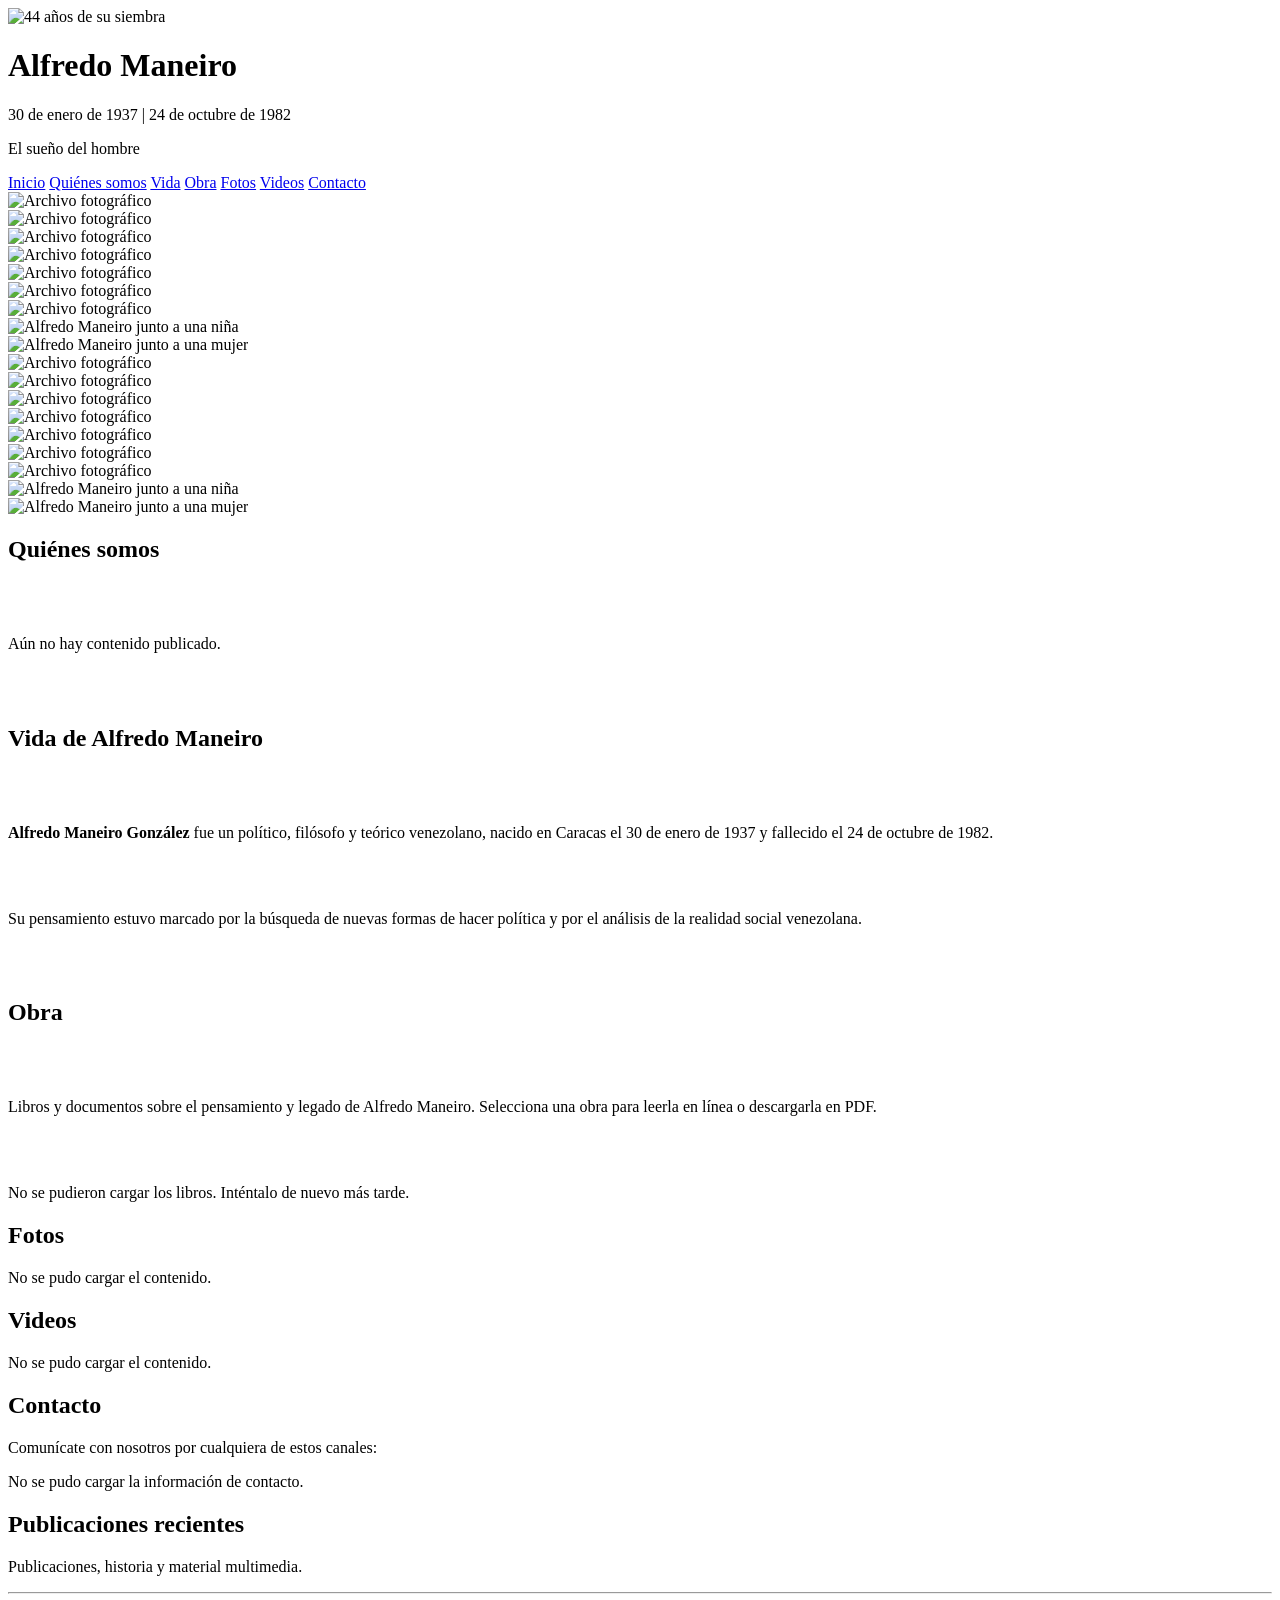
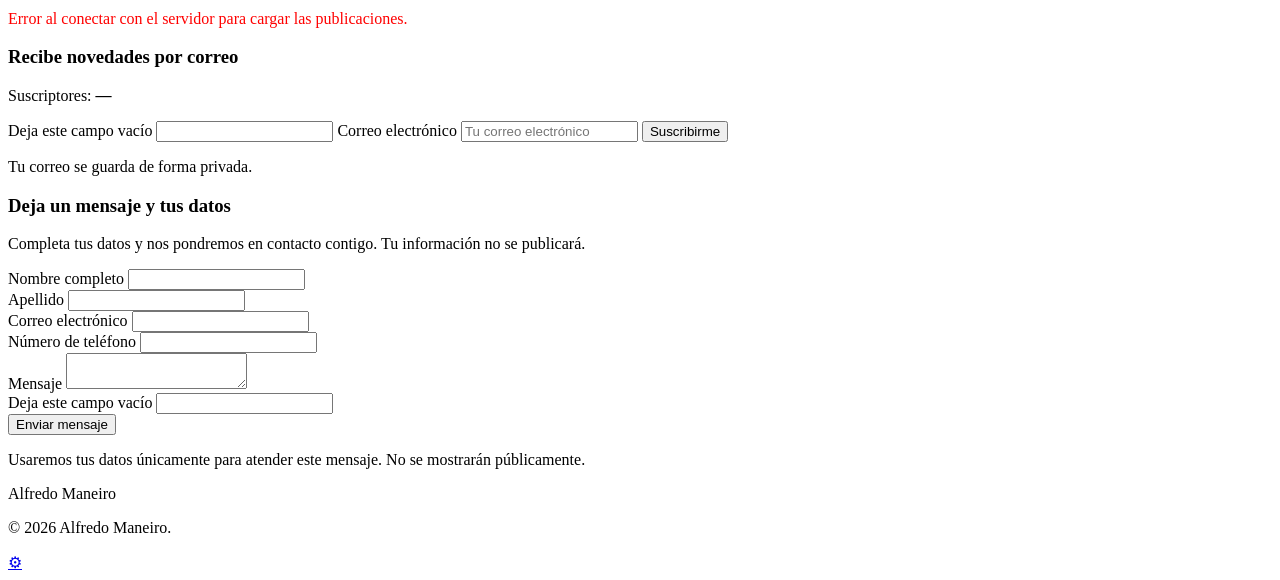
==== commit 45c47fb1: "Sync photo gallery with enlarged visitor carousel" ====
--- a/index.html
+++ b/index.html
@@ -3,23 +3,43 @@
 <head>
     <meta charset="UTF-8">
     <meta name="viewport" content="width=device-width, initial-scale=1.0">
-    <meta name="description" content="Portal informativo dedicado a Alfredo Maneiro.">
-    <title>Portal Informativo Alfredo Maneiro</title>
-    <link rel="stylesheet" href="/assets/style.css">
+    <meta name="description" content="Vida, obra, pensamiento y legado de Alfredo Maneiro. Biografía, publicaciones y archivos multimedia.">
+    <title>Alfredo Maneiro</title>
+    <link rel="canonical" href="https://alfredomaneiro.org.ve/">
+    <meta property="og:type" content="website">
+    <meta property="og:site_name" content="Alfredo Maneiro">
+    <meta property="og:title" content="Alfredo Maneiro">
+    <meta property="og:description" content="Vida, obra, pensamiento y legado de Alfredo Maneiro. Biografía, publicaciones y archivos multimedia.">
+    <meta property="og:url" content="https://alfredomaneiro.org.ve/">
+    <meta property="og:image" content="https://alfredomaneiro.org.ve/assets/logo_siembra.jpeg">
+    <meta name="twitter:card" content="summary">
+    <meta name="twitter:title" content="Alfredo Maneiro">
+    <meta name="twitter:description" content="Vida, obra, pensamiento y legado de Alfredo Maneiro. Biografía, publicaciones y archivos multimedia.">
+    <meta name="twitter:image" content="https://alfredomaneiro.org.ve/assets/logo_siembra.jpeg">
+    <script type="application/ld+json">
+    {
+        "@context": "https://schema.org",
+        "@type": "WebSite",
+        "name": "Alfredo Maneiro",
+        "url": "https://alfredomaneiro.org.ve/"
+    }
+    </script>
+    <link rel="stylesheet" href="/assets/style.css">
 </head>
 <body>
     <header class="header-institucional">
         <img class="header-logo" src="/assets/logo_siembra.jpeg" alt="44 años de su siembra">
         <div class="header-contenido">
-            <div class="header-sub">Portal informativo</div>
-            <h1>Alfredo Maneiro</h1>
-            <p>30 de enero de 1937 | 24 de octubre de 1982</p>
-        </div>
+            <h1>Alfredo Maneiro</h1>
+            <p>30 de enero de 1937 | 24 de octubre de 1982</p>
+            <p class="header-lema">El sueño del hombre</p>
+        </div>
     </header>
 
-    <nav class="menu-navegacion" aria-label="Navegación principal">
-        <a href="#inicio" class="tab-activo" onclick="activarTab(this); navegarSeccion(''); return false;">Inicio</a>
-        <a href="#vida" onclick="activarTab(this); navegarSeccion('vida'); return false;">Vida</a>
+    <nav class="menu-navegacion" aria-label="Navegación principal">
+        <a href="#inicio" class="tab-activo" onclick="activarTab(this); navegarSeccion(''); return false;">Inicio</a>
+        <a href="#quienes-somos" onclick="activarTab(this); navegarSeccion('quienes-somos'); return false;">Quiénes somos</a>
+        <a href="#vida" onclick="activarTab(this); navegarSeccion('vida'); return false;">Vida</a>
         <a href="#obra" onclick="activarTab(this); navegarSeccion('obra'); return false;">Obra</a>
         <a href="#fotos" onclick="activarTab(this); navegarSeccion('fotos'); return false;">Fotos</a>
         <a href="#videos" onclick="activarTab(this); navegarSeccion('videos'); return false;">Videos</a>
@@ -27,10 +47,17 @@
     </nav>
 
     <div class="carrusel-container" aria-label="Archivo fotográfico">
-        <div class="carrusel-track" aria-live="polite"></div>
+        <div class="carrusel-track"></div>
     </div>
-
-    <section id="vida" class="seccion-fija">
+
+    <section id="quienes-somos" class="seccion-fija">
+        <div class="seccion-header"><h2>Quiénes somos</h2></div>
+        <div id="contenido-quienes-somos" class="contenido-seccion" style="white-space:pre-wrap;">
+            <p>Aún no hay contenido publicado.</p>
+        </div>
+    </section>
+
+    <section id="vida" class="seccion-fija">
         <div class="seccion-header"><h2>Vida de Alfredo Maneiro</h2></div>
         <div id="contenido-vida" class="contenido-seccion" style="white-space:pre-wrap;">
             <p><strong>Alfredo Maneiro González</strong> fue un político, filósofo y teórico venezolano, nacido en Caracas el 30 de enero de 1937 y fallecido el 24 de octubre de 1982.</p>
@@ -38,15 +65,15 @@
         </div>
     </section>
 
-    <section id="obra" class="seccion-fija">
-        <div class="seccion-header"><h2>Obra</h2></div>
-        <div id="contenido-obra" class="contenido-seccion">
-            <p class="obra-intro">Libros y documentos sobre el pensamiento y legado de Alfredo Maneiro. Selecciona una obra para leerla en línea o descargarla en PDF.</p>
+    <section id="obra" class="seccion-fija">
+        <div class="seccion-header"><h2>Obra</h2></div>
+        <div id="contenido-obra" class="contenido-seccion" style="white-space:pre-wrap;">
+            <p>Libros y documentos sobre el pensamiento y legado de Alfredo Maneiro. Selecciona una obra para leerla en línea o descargarla en PDF.</p>
         </div>
         <div id="lista-obras-pdf" class="lista-obras-pdf" aria-live="polite">
             <p class="mensaje-vacio">Cargando libros PDF...</p>
         </div>
-    </section>
+    </section>
 
     <section id="fotos" class="seccion-fija">
         <div class="seccion-header"><h2>Fotos</h2></div>
@@ -58,37 +85,25 @@
         <div id="galeria-videos" class="galeria-videos"></div>
     </section>
 
-    <section id="contacto-seccion" class="seccion-fija">
-        <div class="seccion-header"><h2>Contacto</h2></div>
-        <form id="form-contacto" onsubmit="enviarMensajeContacto(event)" class="form-contacto-grid">
-            <div class="form-fila">
-                <label for="contacto-nombre">Nombre:</label>
-                <input type="text" id="contacto-nombre" required placeholder="Tu nombre completo">
-            </div>
-            <div class="form-fila">
-                <label for="contacto-correo">Correo electrónico:</label>
-                <input type="email" id="contacto-correo" required placeholder="tucorreo@ejemplo.com">
-            </div>
-            <div class="form-fila">
-                <label for="contacto-mensaje">Mensaje:</label>
-                <textarea id="contacto-mensaje" required placeholder="Escribe tu mensaje aquí..."></textarea>
-            </div>
-            <button type="submit" class="btn-enviar-mensaje">Enviar mensaje</button>
-        </form>
-        <div id="mensaje-exito" class="mensaje-exito" style="display:none; color: green; margin-top: 10px;">¡Mensaje enviado con éxito!</div>
-    </section>
+    <section id="contacto-seccion" class="seccion-fija">
+        <div class="seccion-header"><h2>Contacto</h2></div>
+        <p class="contacto-intro">Comunícate con nosotros por cualquiera de estos canales:</p>
+        <div id="contacto-canales" class="contacto-canales" aria-live="polite">
+            <p class="mensaje-vacio">Cargando canales de contacto...</p>
+        </div>
+    </section>
 
     <main id="inicio" class="contenido-principal active">
         <section class="seccion-publicaciones">
             <h2>Publicaciones recientes</h2>
-            <p class="bienvenida">Espacio informativo y multimedia del portal.</p>
+            <p class="bienvenida">Publicaciones, historia y material multimedia.</p>
             <hr class="divisor">
             <div id="contenedor-noticias-admin">
                 <p class="mensaje-vacio">Cargando publicaciones...</p>
             </div>
             <section class="suscripcion-seccion" aria-labelledby="titulo-suscripcion">
                 <div class="suscripcion-texto">
-                    <h3 id="titulo-suscripcion">Suscríbete al portal</h3>
+                    <h3 id="titulo-suscripcion">Recibe novedades por correo</h3>
                     <p>Suscriptores: <strong id="total-suscriptores">...</strong></p>
                 </div>
                 <form id="form-suscripcion" class="form-suscripcion">
@@ -98,17 +113,50 @@
                     <input id="email-suscripcion" name="email" type="email" placeholder="Tu correo electrónico" autocomplete="email" maxlength="254" required>
                     <button type="submit" class="btn-suscribir">Suscribirme</button>
                 </form>
-                <p class="nota-privacidad-suscripcion">Tu correo se guarda de forma privada.</p>
-                <p id="estado-suscripcion" class="estado-suscripcion" aria-live="polite"></p>
-            </section>
-        </section>
+                <p class="nota-privacidad-suscripcion">Tu correo se guarda de forma privada.</p>
+                <p id="estado-suscripcion" class="estado-suscripcion" aria-live="polite"></p>
+            </section>
+            <div class="formulario-contacto">
+                <h3>Deja un mensaje y tus datos</h3>
+                <p class="formulario-contacto-intro">Completa tus datos y nos pondremos en contacto contigo. Tu información no se publicará.</p>
+                <form id="form-mensaje-contacto" class="form-mensaje-contacto">
+                    <div class="campo-mensaje-contacto">
+                        <label for="contacto-nombre-completo">Nombre completo</label>
+                        <input id="contacto-nombre-completo" name="nombre_completo" type="text" autocomplete="name" maxlength="120" required>
+                    </div>
+                    <div class="campo-mensaje-contacto">
+                        <label for="contacto-apellido">Apellido</label>
+                        <input id="contacto-apellido" name="apellido" type="text" autocomplete="family-name" maxlength="100" required>
+                    </div>
+                    <div class="campo-mensaje-contacto">
+                        <label for="contacto-email-visitante">Correo electrónico</label>
+                        <input id="contacto-email-visitante" name="email" type="email" autocomplete="email" maxlength="254" required>
+                    </div>
+                    <div class="campo-mensaje-contacto">
+                        <label for="contacto-telefono">Número de teléfono</label>
+                        <input id="contacto-telefono" name="telefono" type="tel" autocomplete="tel" maxlength="32" required>
+                    </div>
+                    <div class="campo-mensaje-contacto campo-mensaje-contacto-ancho">
+                        <label for="contacto-mensaje-visitante">Mensaje</label>
+                        <textarea id="contacto-mensaje-visitante" name="mensaje" maxlength="3000" required></textarea>
+                    </div>
+                    <div class="campo-trampa-contacto" aria-hidden="true">
+                        <label for="contacto-sitio-web">Deja este campo vacío</label>
+                        <input id="contacto-sitio-web" name="sitio_web" type="text" tabindex="-1" autocomplete="off">
+                    </div>
+                    <button type="submit" class="btn-enviar-mensaje">Enviar mensaje</button>
+                </form>
+                <p id="estado-mensaje-contacto" class="estado-mensaje-contacto" aria-live="polite"></p>
+                <p class="nota-privacidad-contacto">Usaremos tus datos únicamente para atender este mensaje. No se mostrarán públicamente.</p>
+            </div>
+        </section>
     </main>
 
     <footer class="footer-institucional">
         <div class="footer-container">
             <div class="footer-info">
-                <p class="portal-nombre">Portal Informativo Alfredo Maneiro</p>
-                <p>&copy; 2026 Portal Informativo Alfredo Maneiro.</p>
+                <p class="marca-nombre">Alfredo Maneiro</p>
+                <p>&copy; 2026 Alfredo Maneiro.</p>
             </div>
         </div>
     </footer>
@@ -292,25 +340,84 @@
                 } finally {
                     boton.disabled = false;
                 }
-            });
-        }
-
-        function escaparHtml(valor) {
+            });
+        }
+
+        function iniciarFormularioContacto() {
+            var form = document.getElementById('form-mensaje-contacto');
+            if (!form) return;
+
+            form.addEventListener('submit', async function(event) {
+                event.preventDefault();
+                var boton = form.querySelector('button[type="submit"]');
+                var estado = document.getElementById('estado-mensaje-contacto');
+                var datos = {
+                    nombre_completo: document.getElementById('contacto-nombre-completo').value.trim(),
+                    apellido: document.getElementById('contacto-apellido').value.trim(),
+                    email: document.getElementById('contacto-email-visitante').value.trim(),
+                    telefono: document.getElementById('contacto-telefono').value.trim(),
+                    mensaje: document.getElementById('contacto-mensaje-visitante').value.trim(),
+                    sitio_web: document.getElementById('contacto-sitio-web').value.trim()
+                };
+
+                boton.disabled = true;
+                estado.textContent = 'Enviando mensaje...';
+                estado.className = 'estado-mensaje-contacto';
+
+                try {
+                    var response = await fetch('/api/mensajes-contacto', {
+                        method: 'POST',
+                        headers: { 'Content-Type': 'application/json' },
+                        body: JSON.stringify(datos)
+                    });
+                    var result = await response.json();
+                    if (!response.ok || !result.success) {
+                        throw new Error(result.error || 'No se pudo enviar el mensaje. Inténtalo de nuevo.');
+                    }
+                    form.reset();
+                    estado.textContent = '¡Mensaje enviado! Usaremos tus datos únicamente para responderte.';
+                    estado.classList.add('estado-mensaje-contacto-exito');
+                } catch (error) {
+                    estado.textContent = error.message || 'No se pudo enviar el mensaje. Inténtalo de nuevo.';
+                    estado.classList.add('estado-mensaje-contacto-error');
+                } finally {
+                    boton.disabled = false;
+                }
+            });
+        }
+
+        function escaparHtml(valor) {
             return String(valor == null ? '' : valor).replace(/[&<>"']/g, function(caracter) {
                 return { '&': '&amp;', '<': '&lt;', '>': '&gt;', '"': '&quot;', "'": '&#39;' }[caracter];
             });
         }
 
-        function urlMultimedia(valor) {
-            try {
-                var url = new URL(valor, window.location.origin);
-                return url.protocol === 'http:' || url.protocol === 'https:' ? url.href : '';
-            } catch (error) {
-                return '';
-            }
-        }
-
-        async function renderizarNoticias() {
+        function urlMultimedia(valor) {
+            try {
+                if (valor == null) return '';
+                var valorLimpio = String(valor).trim();
+                if (!valorLimpio || /^(?:null|undefined)$/i.test(valorLimpio)) return '';
+                var url = new URL(valorLimpio, window.location.origin);
+                return url.protocol === 'http:' || url.protocol === 'https:' ? url.href : '';
+            } catch (error) {
+                return '';
+            }
+        }
+
+        function toggleArticulo(postIdSeguro) {
+            var resumen = document.getElementById('resumen-' + postIdSeguro);
+            var completo = document.getElementById('completo-' + postIdSeguro);
+            var boton = document.getElementById('leer-mas-' + postIdSeguro);
+            if (!resumen || !completo || !boton) return;
+
+            var expandido = boton.getAttribute('aria-expanded') === 'true';
+            resumen.hidden = !expandido;
+            completo.hidden = expandido;
+            boton.setAttribute('aria-expanded', String(!expandido));
+            boton.textContent = expandido ? 'Leer más' : 'Leer menos';
+        }
+
+        async function renderizarNoticias() {
             var contenedor = document.getElementById('contenedor-noticias-admin');
             if (!contenedor) return;
 
@@ -343,19 +450,35 @@
                         tituloLimpio = n.titulo.replace(/\s+/g, '_');
                     }
                     var postId = n.id || (tituloLimpio + '_' + i);
-                    var postIdSeguro = String(postId).replace(/[^a-zA-Z0-9_-]/g, '_');
-                    var tituloHtml = escaparHtml(n.titulo || '');
-                    var textoHtml = escaparHtml(n.texto || '');
-                    var mediaUrl = urlMultimedia(n.mediaUrl);
-                    var esVideo = n.mediaType === 'video' || /\.(mp4|m4v|mov|webm)(?:$|[?#])/i.test(mediaUrl);
-
-                    var html = '<div class="post-card">' +
+                    var postIdSeguro = String(postId).replace(/[^a-zA-Z0-9_-]/g, '_');
+                    var tituloHtml = escaparHtml(n.titulo || '');
+                    var textoHtml = escaparHtml(n.texto || '');
+                    var textoOriginal = String(n.texto || '').trim();
+                    var limiteResumen = 320;
+                    var necesitaLeerMas = textoOriginal.length > limiteResumen;
+                    var textoResumen = textoOriginal;
+                    if (necesitaLeerMas) {
+                        var corteResumen = textoOriginal.lastIndexOf(' ', limiteResumen);
+                        if (corteResumen < 180) corteResumen = limiteResumen;
+                        textoResumen = textoOriginal.slice(0, corteResumen).replace(/\s+$/, '') + '…';
+                    }
+                    var mediaUrl = urlMultimedia(n.mediaUrl);
+                    var esVideo = n.mediaType === 'video' || /\.(mp4|m4v|mov|webm)(?:$|[?#])/i.test(mediaUrl);
+
+                    var html = '<div class="post-card">' +
                         '<div class="post-header">' +
-                            '<span class="post-badge">' + (esVideo ? 'Video' : 'Publicación') + '</span>' +
-                            '<span class="post-date">' + escaparHtml(n.fecha || '') + '</span>' +
-                        '</div>' +
-                        '<h3>' + tituloHtml + '</h3>' +
-                        '<p class="post-texto">' + textoHtml + '</p>';
+                            '<span class="post-badge">' + (esVideo ? 'Video' : 'Publicación') + '</span>' +
+                            '<span class="post-date">' + escaparHtml(n.fecha || '') + '</span>' +
+                        '</div>' +
+                        '<h3>' + tituloHtml + '</h3>' +
+                        '<p class="post-texto">' + (necesitaLeerMas
+                            ? '<span id="resumen-' + postIdSeguro + '">' + escaparHtml(textoResumen) + '</span>' +
+                              '<span id="completo-' + postIdSeguro + '" hidden>' + textoHtml + '</span>'
+                            : textoHtml) + '</p>';
+
+                    if (necesitaLeerMas) {
+                        html += '<button type="button" id="leer-mas-' + postIdSeguro + '" class="btn-leer-mas" aria-controls="completo-' + postIdSeguro + '" aria-expanded="false" onclick="toggleArticulo(\'' + postIdSeguro + '\')">Leer más</button>';
+                    }
 
                     if (mediaUrl && esVideo) {
                         html += '<video src="' + escaparHtml(mediaUrl) + '" controls playsinline preload="metadata" class="post-media-video" style="width:100%; border-radius:8px; margin-top:10px;"></video>';
@@ -398,7 +521,9 @@
             { src: '/assets/maneiro4.jpeg', alt: 'Archivo fotográfico' },
             { src: '/assets/maneiro5.jpeg', alt: 'Archivo fotográfico' },
             { src: '/assets/maneiro7.jpeg', alt: 'Archivo fotográfico' },
-            { src: '/assets/maneiro8.jpeg', alt: 'Archivo fotográfico' }
+            { src: '/assets/maneiro8.jpeg', alt: 'Archivo fotográfico' },
+            { src: '/assets/maneiro-foto-galeria-01.jpg', alt: 'Alfredo Maneiro junto a una niña' },
+            { src: '/assets/maneiro-foto-galeria-02.jpg', alt: 'Alfredo Maneiro junto a una mujer' }
         ];
 
         function renderizarCarrusel(publicaciones) {
@@ -414,7 +539,6 @@
             var elementos = fotos.concat(fotos).map(function(foto) {
                 return '<div class="foto-caja"><img src="' + escaparHtml(foto.src) + '" alt="' + escaparHtml(foto.alt) + '" loading="lazy"></div>';
             });
-
             track.innerHTML = elementos.join('');
         }
 
@@ -436,9 +560,12 @@
                 contenedor.innerHTML = publicaciones.map(function(publicacion) {
                     var mediaUrl = urlMultimedia(publicacion.mediaUrl);
                     if (!mediaUrl) return '';
-                    var titulo = escaparHtml(publicacion.titulo || '');
-                    if (tipo === 'video') {
-                        return '<div class="video-item"><video src="' + escaparHtml(mediaUrl) + '" controls preload="metadata"></video><small>' + titulo + '</small></div>';
+                    var titulo = escaparHtml(publicacion.titulo || '');
+                    if (tipo === 'video') {
+                        if (publicacion.mediaType === 'youtube') {
+                            return '<div class="video-item video-link-item"><a class="video-youtube-link" href="' + escaparHtml(mediaUrl) + '" target="_blank" rel="noopener noreferrer"><span aria-hidden="true">▶</span><span>Ver video en YouTube</span></a><small>' + titulo + '</small></div>';
+                        }
+                        return '<div class="video-item"><video src="' + escaparHtml(mediaUrl) + '" controls preload="metadata"></video><small>' + titulo + '</small></div>';
                         } else {
                         return '<div class="foto-item"><img src="' + escaparHtml(mediaUrl) + '" alt="' + titulo + '"><small>' + titulo + '</small></div>';
                         }
@@ -450,14 +577,48 @@
             }
         }
 
-        function enviarMensajeContacto(event) {
-            event.preventDefault();
-            document.getElementById('mensaje-exito').style.display = 'block';
-            document.getElementById('form-contacto').reset();
-            setTimeout(function() {
-                document.getElementById('mensaje-exito').style.display = 'none';
-            }, 5000);
-        }
+        function crearTarjetaContacto(icono, titulo, detalle, href) {
+            return '<a class="contacto-tarjeta" href="' + escaparHtml(href) + '" target="_blank" rel="noopener noreferrer">' +
+                '<span class="contacto-icono" aria-hidden="true">' + escaparHtml(icono) + '</span>' +
+                '<span class="contacto-detalle"><strong>' + escaparHtml(titulo) + '</strong><small>' + escaparHtml(detalle) + '</small></span>' +
+                '<span class="contacto-flecha" aria-hidden="true">↗</span>' +
+            '</a>';
+        }
+
+        async function renderizarContacto() {
+            var contenedor = document.getElementById('contacto-canales');
+            if (!contenedor) return;
+            try {
+                var response = await fetch('/api/contacto-publico', { cache: 'no-store' });
+                var result = await response.json();
+                if (!response.ok || !result.success) throw new Error(result.error || 'No se pudieron cargar los canales.');
+                var contacto = result.contacto || {};
+                var tarjetas = [];
+
+                if (contacto.whatsapp) {
+                    var numero = String(contacto.whatsapp).replace(/\D/g, '');
+                    if (numero.length >= 7) tarjetas.push(crearTarjetaContacto('☎', 'WhatsApp', contacto.whatsapp, 'https://wa.me/' + numero));
+                }
+                if (contacto.email) {
+                    tarjetas.push(crearTarjetaContacto('@', 'Correo electrónico', contacto.email, 'mailto:' + contacto.email));
+                }
+                if (contacto.messenger_url) {
+                    var messenger = urlMultimedia(contacto.messenger_url);
+                    if (messenger) tarjetas.push(crearTarjetaContacto('➤', 'Facebook Messenger', 'Enviar un mensaje', messenger));
+                }
+                if (contacto.tiktok_handle) {
+                    var usuarioTikTok = String(contacto.tiktok_handle).replace(/^@/, '');
+                    tarjetas.push(crearTarjetaContacto('♪', 'TikTok', '@' + usuarioTikTok, 'https://www.tiktok.com/@' + encodeURIComponent(usuarioTikTok)));
+                }
+
+                contenedor.innerHTML = tarjetas.length
+                    ? tarjetas.join('')
+                    : '<p class="mensaje-vacio">Los canales de contacto todavía no están configurados.</p>';
+            } catch (error) {
+                console.error('No se pudieron cargar los canales de contacto:', error);
+                contenedor.innerHTML = '<p class="mensaje-vacio">No se pudo cargar la información de contacto.</p>';
+            }
+        }
 
         var realtimeActivo = false;
 
@@ -465,10 +626,10 @@
             var contenedor = document.getElementById('lista-obras-pdf');
             if (!contenedor) return;
             try {
-                var respuesta = await fetch('/api/publicaciones?seccion=obra', { cache: 'no-store' });
-                var resultado = await respuesta.json();
-                if (!respuesta.ok || !resultado.success) throw new Error(resultado.error || 'No se pudieron cargar las obras.');
-                var obras = (resultado.publicaciones || []).filter(function(obra) {
+                var response = await fetch('/api/publicaciones?seccion=obra', { cache: 'no-store' });
+                var result = await response.json();
+                if (!response.ok || !result.success) throw new Error(result.error || 'No se pudieron cargar las obras.');
+                var obras = (result.publicaciones || []).filter(function(obra) {
                     return obra.mediaType === 'pdf' && Boolean(urlMultimedia(obra.mediaUrl));
                 });
                 if (!obras.length) {
@@ -476,18 +637,19 @@
                     return;
                 }
                 contenedor.innerHTML = obras.map(function(obra) {
-                    var urlPdf = urlMultimedia(obra.mediaUrl);
-                    var titulo = escaparHtml(obra.titulo || 'Obra sin título');
+                    var pdfUrl = urlMultimedia(obra.mediaUrl);
+                    var tituloPlano = obra.titulo || 'Obra de Alfredo Maneiro';
+                    var titulo = escaparHtml(tituloPlano);
                     var descripcion = escaparHtml(obra.texto || 'Libro o documento de Alfredo Maneiro.');
-                    var nombreArchivo = (obra.titulo || 'obra').replace(/[^a-zA-Z0-9._-]+/g, '_').slice(0, 80) + '.pdf';
-                    var urlDescarga = new URL(urlPdf);
-                    urlDescarga.searchParams.set('download', nombreArchivo);
+                    var nombre = tituloPlano.replace(/[^a-zA-Z0-9._-]+/g, '_').slice(0, 80) + '.pdf';
+                    var descarga = new URL(pdfUrl);
+                    descarga.searchParams.set('download', nombre);
                     return '<article class="obra-pdf-card">' +
                         '<div class="obra-pdf-cabecera"><span class="obra-pdf-etiqueta">PDF</span><h3>' + titulo + '</h3></div>' +
                         '<p class="obra-pdf-descripcion">' + descripcion + '</p>' +
                         '<div class="obra-pdf-acciones">' +
-                            '<a class="obra-pdf-leer" href="' + escaparHtml(urlPdf) + '" target="_blank" rel="noopener noreferrer">Leer en línea</a>' +
-                            '<a class="obra-pdf-descargar" href="' + escaparHtml(urlDescarga.href) + '">Descargar PDF</a>' +
+                            '<a class="obra-pdf-leer" href="' + escaparHtml(pdfUrl) + '" target="_blank" rel="noopener noreferrer">Leer en línea</a>' +
+                            '<a class="obra-pdf-descargar" href="' + escaparHtml(descarga.href) + '">Descargar PDF</a>' +
                         '</div>' +
                     '</article>';
                 }).join('');
@@ -504,14 +666,32 @@
                 var resultado = await response.json();
                 if (!resultado.success) throw new Error(resultado.error || 'Error al cargar las secciones.');
 
-                var contenido = resultado.secciones || {};
-                ['vida'].forEach(function(seccion) {
-                    var destino = document.getElementById('contenido-' + seccion);
-                    var texto = contenido[seccion];
-                    if (destino && typeof texto === 'string') {
-                        destino.textContent = texto.trim() ? texto : 'Aún no hay contenido publicado.';
-                    }
-                });
+                var contenido = resultado.secciones || {};
+                var archivos = resultado.archivos || {};
+                ['vida', 'obra', 'quienes-somos'].forEach(function(seccion) {
+                    var destino = document.getElementById('contenido-' + seccion);
+                    var texto = contenido[seccion];
+                    if (destino && typeof texto === 'string') {
+                        var textoObra = seccion === 'obra' && texto.length > 1000
+                            ? 'Libros y documentos sobre el pensamiento y legado de Alfredo Maneiro. Selecciona una obra para leerla en línea o descargarla en PDF.'
+                            : texto;
+                        destino.textContent = textoObra.trim() ? textoObra : 'Aún no hay contenido publicado.';
+                        var imagenUrl = urlMultimedia(archivos[seccion]);
+                        if (imagenUrl) {
+                            var imagen = document.createElement('img');
+                            imagen.className = 'imagen-seccion-editorial';
+                            imagen.src = imagenUrl;
+                            imagen.alt = 'Imagen ilustrativa de ' + seccion;
+                            imagen.loading = 'lazy';
+                            imagen.style.display = 'block';
+                            imagen.style.maxWidth = '100%';
+                            imagen.style.height = 'auto';
+                            imagen.style.borderRadius = '8px';
+                            imagen.style.margin = '0 0 14px';
+                            destino.insertBefore(imagen, destino.firstChild);
+                        }
+                    }
+                });
             } catch (error) {
                 console.error('No se pudo cargar el contenido editorial:', error);
             }
@@ -521,9 +701,10 @@
             renderizarSeccionesEditoriales();
             renderizarObrasPdf();
             renderizarNoticias();
-            renderizarGaleria('fotos', 'galeria-fotos', 'image');
-            renderizarGaleria('videos', 'galeria-videos', 'video');
-        }
+            renderizarGaleria('fotos', 'galeria-fotos', 'image');
+            renderizarGaleria('videos', 'galeria-videos', 'video');
+            renderizarContacto();
+        }
 
         function actualizarComentariosPublicos() {
             document.querySelectorAll('.lista-comentarios[id]').forEach(function(lista) {
@@ -556,12 +737,17 @@
                         schema: 'public',
                         table: 'comentarios'
                     }, actualizarComentariosPublicos)
-                    .on('postgres_changes', {
-                        event: '*',
-                        schema: 'public',
-                        table: 'contenido_secciones'
-                    }, renderizarSeccionesEditoriales)
-                    .subscribe(function(estado) {
+                    .on('postgres_changes', {
+                        event: '*',
+                        schema: 'public',
+                        table: 'contenido_secciones'
+                    }, renderizarSeccionesEditoriales)
+                    .on('postgres_changes', {
+                        event: '*',
+                        schema: 'public',
+                        table: 'contacto_publico'
+                    }, renderizarContacto)
+                    .subscribe(function(estado) {
                         realtimeActivo = estado === 'SUBSCRIBED';
                     });
             } catch (error) {
@@ -569,9 +755,11 @@
             }
         }
 
-        document.addEventListener('DOMContentLoaded', function() {
-            actualizarContenidoPublico();
-            iniciarSuscripciones();
+        document.addEventListener('DOMContentLoaded', function() {
+            actualizarContenidoPublico();
+            renderizarContacto();
+            iniciarFormularioContacto();
+            iniciarSuscripciones();
             iniciarRealtime();
             window.setInterval(function() {
                 if (document.visibilityState === 'visible' && !realtimeActivo) {
